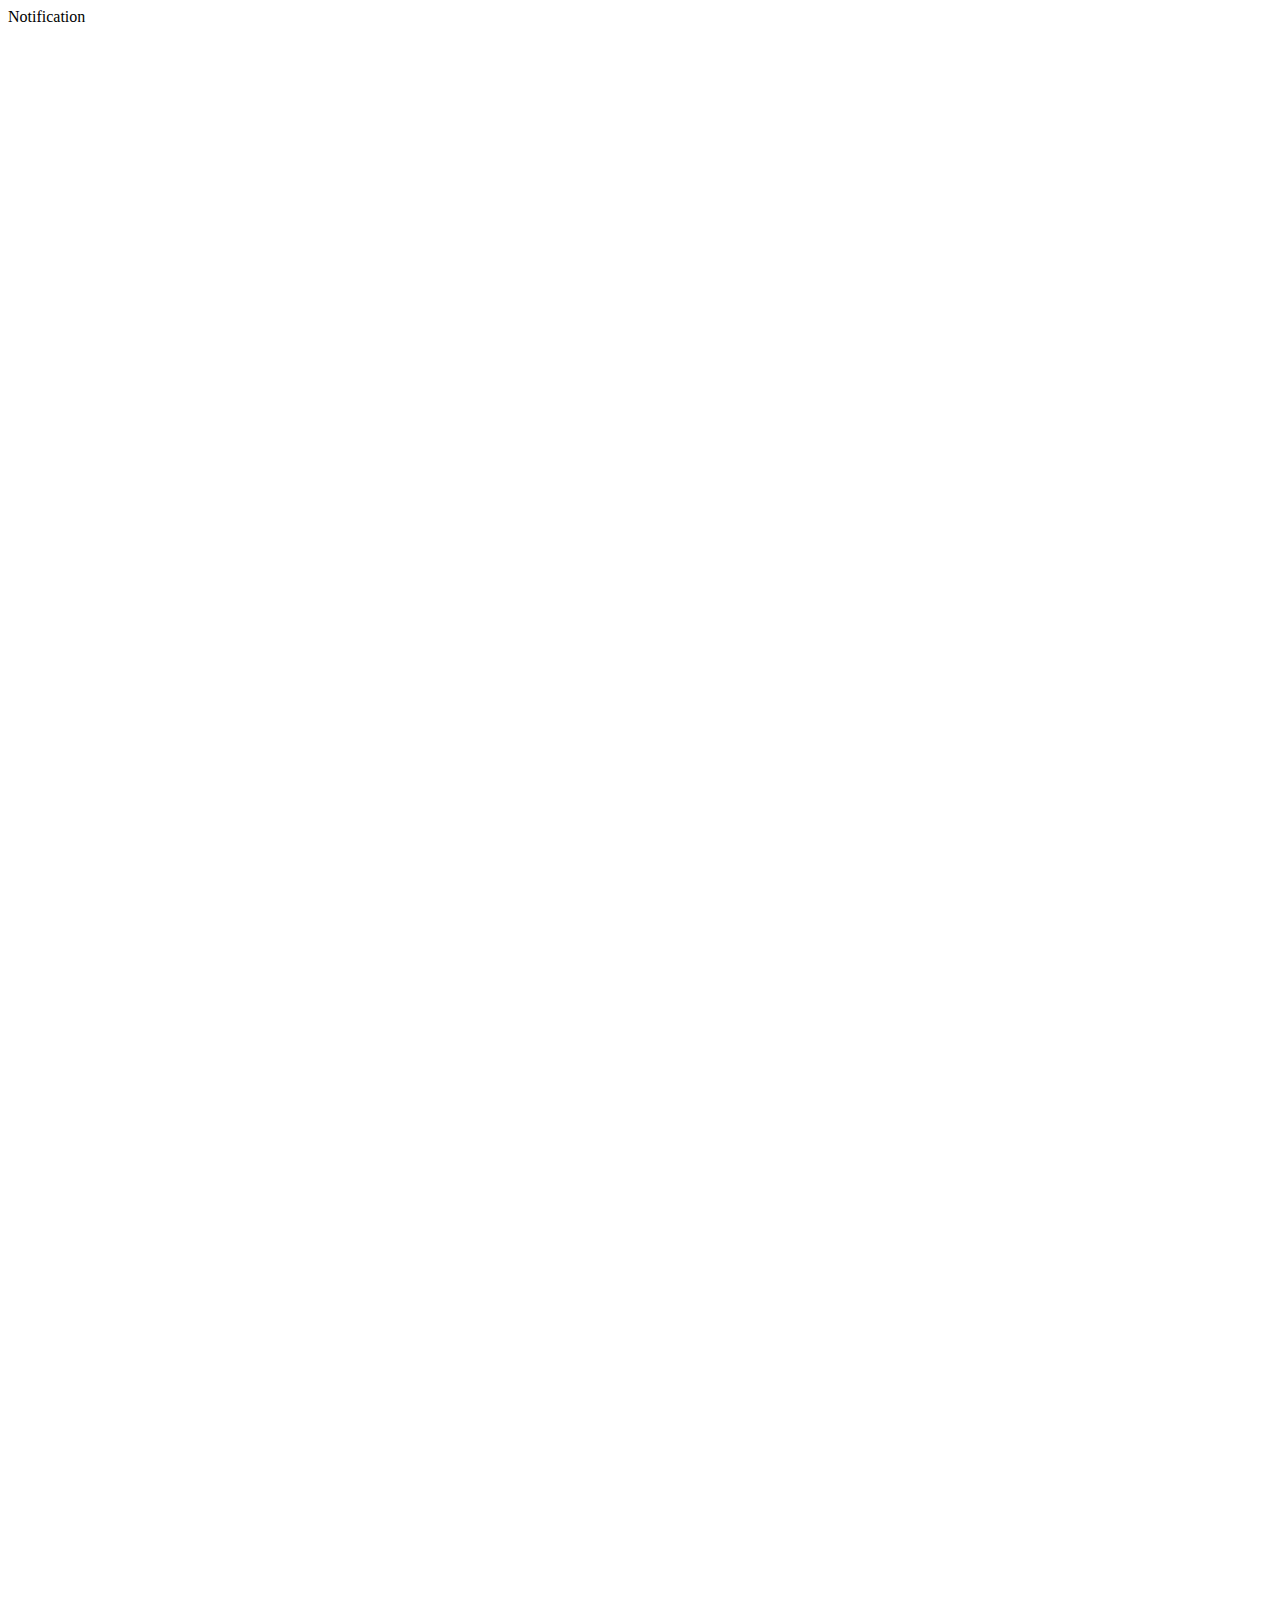
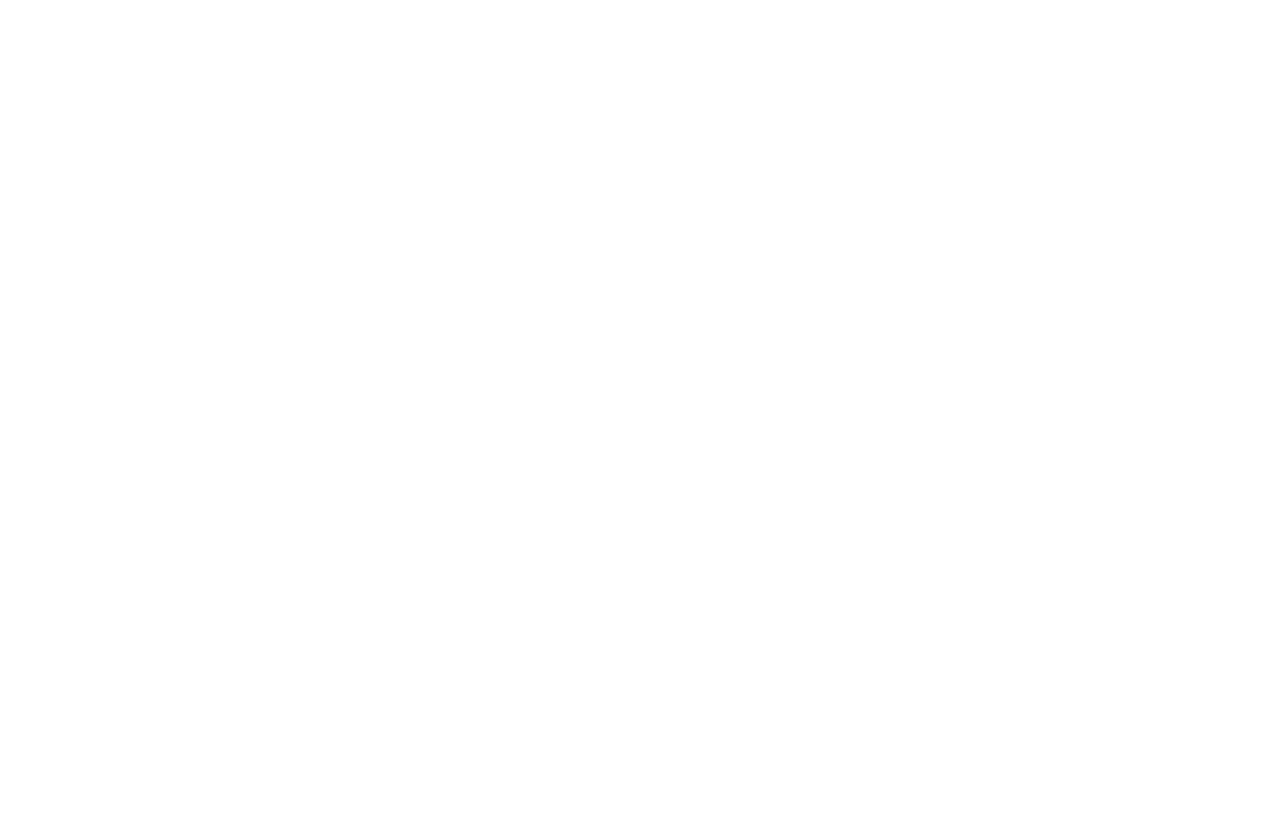
==== db_designer/designer/index.html @ 8e47c5b8 "db designer" ====
<!DOCTYPE html>
<html lang="en">
  <head>
    <meta charset="UTF-8" />
    <title>Free Database Designer | DbDesigner.net</title>
    <meta name="viewport" content="width=device-width, initial-scale=1" />
    <!--[if lt IE 9]>
      <script src="/excanvas.min.js"></script>
    <![endif]-->
    <link
      rel="stylesheet"
      media="all"
      href="/assets/application-e9fec36f521b3b43b0c3045812d538b9c01c3d5d8485e1156a10a582cd4b7b20.css"
    />
    <script src="/assets/application-181a946215f5f330ab46cecbc16bda0e34f288fcb97c2243bc5845d8669ec4f6.js"></script>
    <script src="/jscolor/jscolor.js" type="text/javascript"></script>
    <meta name="csrf-param" content="authenticity_token" />
    <meta
      name="csrf-token"
      content="V7YwMuIXa_shcpdO1RC423SpaJlfeubMPKpjNoc4yJ2PXSDCK7KtT7oyWp2l0jqjLcxQpFxGGE5gV1fCLWYD4g"
    />
    <script type="text/javascript">
      (function (i, s, o, g, r, a, m) {
        i["GoogleAnalyticsObject"] = r;
        (i[r] =
          i[r] ||
          function () {
            (i[r].q = i[r].q || []).push(arguments);
          }),
          (i[r].l = 1 * new Date());
        (a = s.createElement(o)), (m = s.getElementsByTagName(o)[0]);
        a.async = 1;
        a.src = g;
        m.parentNode.insertBefore(a, m);
      })(
        window,
        document,
        "script",
        "//www.google-analytics.com/analytics.js",
        "ga"
      );
      ga("create", "UA-131043143-1", "auto");
      ga("send", "pageview");
    </script>

    <link
      rel="apple-touch-icon-precomposed"
      sizes="57x57"
      href="https://app.dbdesigner.net/apple-touch-icon-57x57.png"
    />
    <link
      rel="apple-touch-icon-precomposed"
      sizes="114x114"
      href="https://app.dbdesigner.net/apple-touch-icon-114x114.png"
    />
    <link
      rel="apple-touch-icon-precomposed"
      sizes="72x72"
      href="https://app.dbdesigner.net/apple-touch-icon-72x72.png"
    />
    <link
      rel="apple-touch-icon-precomposed"
      sizes="144x144"
      href="https://app.dbdesigner.net/apple-touch-icon-144x144.png"
    />
    <link
      rel="apple-touch-icon-precomposed"
      sizes="60x60"
      href="https://app.dbdesigner.net/apple-touch-icon-60x60.png"
    />
    <link
      rel="apple-touch-icon-precomposed"
      sizes="120x120"
      href="https://app.dbdesigner.net/apple-touch-icon-120x120.png"
    />
    <link
      rel="apple-touch-icon-precomposed"
      sizes="76x76"
      href="https://app.dbdesigner.net/apple-touch-icon-76x76.png"
    />
    <link
      rel="apple-touch-icon-precomposed"
      sizes="152x152"
      href="https://app.dbdesigner.net/apple-touch-icon-152x152.png"
    />
    <link
      rel="icon"
      type="image/png"
      href="https://app.dbdesigner.net/favicon-196x196.png"
      sizes="196x196"
    />
    <link
      rel="icon"
      type="image/png"
      href="https://app.dbdesigner.net/favicon-96x96.png"
      sizes="96x96"
    />
    <link
      rel="icon"
      type="image/png"
      href="https://app.dbdesigner.net/favicon-32x32.png"
      sizes="32x32"
    />
    <link
      rel="icon"
      type="image/png"
      href="https://app.dbdesigner.net/favicon-16x16.png"
      sizes="16x16"
    />
    <link
      rel="icon"
      type="image/png"
      href="https://app.dbdesigner.net/favicon-128.png"
      sizes="128x128"
    />

    <script>
      //<![CDATA[
      window.gon = {};
      //]]>
    </script>
    <meta
      name="google-site-verification"
      content="WWzamkTEa52df2tfxAvoZFdiMwokuNqFT1XKfq_flhQ"
    />
  </head>
  <body>
    <div class="app-container">
      <div class="toolbar">
        <div class="notification">Notification</div>
      </div>
      <div class="canvas-container">
        <div class="init-loading"><i class="icon-spin1 animate-spin"></i></div>
        <canvas id="graph" class="canvas" width="3840" height="2400"></canvas>
        <div class="selection"></div>
      </div>
      <div class="resizer"></div>
      <div class="sidebar"></div>
      <div style="display: none">
        <img
          id="cache-image-bg"
          src="/assets/canvas-background-382ddae37df2afda79a647cf643277cc012d079c989b71853f3b9c6f2908c167.png"
        />
        <img
          id="cache-image-key"
          src="/assets/key-0f0ed284afcf94f728410e720ca9ac84107d90a676864c780b0a3ddd70d8e58b.png"
        />
        <img
          id="cache-image-key-ai"
          src="/assets/key_ai-24ad7604a9cd84fea26fb6d92893079145c7a266d772e7bed9f82814729f524e.png"
        />
        <img
          id="cache-image-fk"
          src="/assets/table_relationship-50286182fcbd7f9cd9dc4f2b496a9152552d43285cb97dcab3f88f08f16734b2.png"
        />
        <img
          id="cache-image-nn"
          src="/assets/notnull-a34e5e8bb4c0ac6157b22a1eb4c4cc75e05b55b62cf81e9814d87dab335aef7e.png"
        />
        <img
          id="cache-image-ai"
          src="/assets/ai-5ad4475567db2451cc26ce4e7f53c0bd7c07ba5593377ce938eefe47da2c93cc.png"
        />
        <img src="/dbdesigner_logo_bw.png" id="cache-image-bw-logo" />
      </div>
    </div>
    <script>
      window.userinfo = {
        login: true,
        username: "",
        name: "",
        email: "",
        avatar:
          "https://lh3.googleusercontent.com/a/AGNmyxZ_ifyku-tA8Hq5Lnem1vA-3BS_3ZXOchZfl9Pb=s96-c",
        a_type: "true",
        is_free: "true",
        tmpid: "",
      };
      window.renv = "production";
    </script>
  </body>
</html>
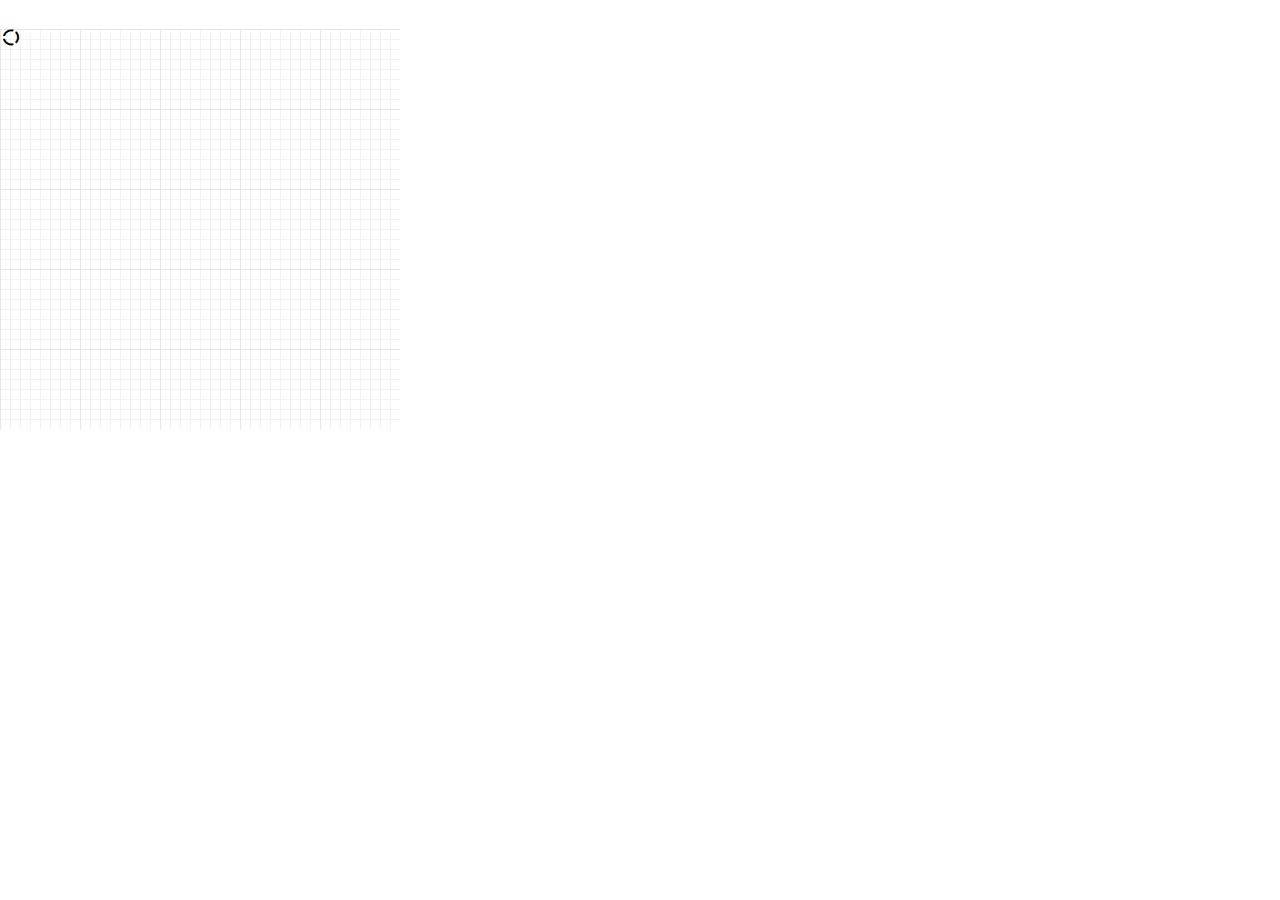
==== commit 5832ae7f: "url fix" ====
--- a/db_designer/designer/index.html
+++ b/db_designer/designer/index.html
@@ -5,15 +5,15 @@
     <title>Free Database Designer | DbDesigner.net</title>
     <meta name="viewport" content="width=device-width, initial-scale=1" />
     <!--[if lt IE 9]>
-      <script src="/excanvas.min.js"></script>
+      <script src="/db_designer/excanvas.min.js"></script>
     <![endif]-->
     <link
       rel="stylesheet"
       media="all"
-      href="/assets/application-e9fec36f521b3b43b0c3045812d538b9c01c3d5d8485e1156a10a582cd4b7b20.css"
+      href="/db_designer/assets/application-e9fec36f521b3b43b0c3045812d538b9c01c3d5d8485e1156a10a582cd4b7b20.css"
     />
-    <script src="/assets/application-181a946215f5f330ab46cecbc16bda0e34f288fcb97c2243bc5845d8669ec4f6.js"></script>
-    <script src="/jscolor/jscolor.js" type="text/javascript"></script>
+    <script src="/db_designer/assets/application-181a946215f5f330ab46cecbc16bda0e34f288fcb97c2243bc5845d8669ec4f6.js"></script>
+    <script src="/db_designer/jscolor/jscolor.js" type="text/javascript"></script>
     <meta name="csrf-param" content="authenticity_token" />
     <meta
       name="csrf-token"
@@ -139,29 +139,29 @@
       <div style="display: none">
         <img
           id="cache-image-bg"
-          src="/assets/canvas-background-382ddae37df2afda79a647cf643277cc012d079c989b71853f3b9c6f2908c167.png"
+          src="/db_designer/assets/canvas-background-382ddae37df2afda79a647cf643277cc012d079c989b71853f3b9c6f2908c167.png"
         />
         <img
           id="cache-image-key"
-          src="/assets/key-0f0ed284afcf94f728410e720ca9ac84107d90a676864c780b0a3ddd70d8e58b.png"
+          src="/db_designer/assets/key-0f0ed284afcf94f728410e720ca9ac84107d90a676864c780b0a3ddd70d8e58b.png"
         />
         <img
           id="cache-image-key-ai"
-          src="/assets/key_ai-24ad7604a9cd84fea26fb6d92893079145c7a266d772e7bed9f82814729f524e.png"
+          src="/db_designer/assets/key_ai-24ad7604a9cd84fea26fb6d92893079145c7a266d772e7bed9f82814729f524e.png"
         />
         <img
           id="cache-image-fk"
-          src="/assets/table_relationship-50286182fcbd7f9cd9dc4f2b496a9152552d43285cb97dcab3f88f08f16734b2.png"
+          src="/db_designer/assets/table_relationship-50286182fcbd7f9cd9dc4f2b496a9152552d43285cb97dcab3f88f08f16734b2.png"
         />
         <img
           id="cache-image-nn"
-          src="/assets/notnull-a34e5e8bb4c0ac6157b22a1eb4c4cc75e05b55b62cf81e9814d87dab335aef7e.png"
+          src="/db_designer/assets/notnull-a34e5e8bb4c0ac6157b22a1eb4c4cc75e05b55b62cf81e9814d87dab335aef7e.png"
         />
         <img
           id="cache-image-ai"
-          src="/assets/ai-5ad4475567db2451cc26ce4e7f53c0bd7c07ba5593377ce938eefe47da2c93cc.png"
+          src="/db_designer/assets/ai-5ad4475567db2451cc26ce4e7f53c0bd7c07ba5593377ce938eefe47da2c93cc.png"
         />
-        <img src="/dbdesigner_logo_bw.png" id="cache-image-bw-logo" />
+        <img src="/db_designer/dbdesigner_logo_bw.png" id="cache-image-bw-logo" />
       </div>
     </div>
     <script>
--- a/db_designer/assets/application-e9fec36f521b3b43b0c3045812d538b9c01c3d5d8485e1156a10a582cd4b7b20.css
+++ b/db_designer/assets/application-e9fec36f521b3b43b0c3045812d538b9c01c3d5d8485e1156a10a582cd4b7b20.css
@@ -0,0 +1,2863 @@
+body {
+  margin: 0px;
+  padding: 0px;
+  overflow: hidden;
+  position: relative;
+}
+div.app-container.css-filter-support.blur {
+  -webkit-filter: blur(1px);
+  -moz-filter: blur(1px);
+  -o-filter: blur(1px);
+  -ms-filter: blur(1px);
+  filter: blur(1px);
+}
+div.canvas-container {
+  position: absolute;
+  width: 400px;
+  height: 400px;
+  top: 29px;
+  overflow: scroll;
+}
+canvas#graph {
+  margin: 0px;
+  padding: 0px;
+  background-image: url(/db_designer/assets/canvas-background-382ddae37df2afda79a647cf643277cc012d079c989b71853f3b9c6f2908c167.png);
+}
+canvas#graph.hide-grid {
+  background-image: none;
+}
+#upgrade span {
+  color: #0a6ebd;
+}
+#upgrade span:hover {
+  color: white !important;
+}
+.hidden {
+  display: none;
+}
+input#short-link {
+  margin-left: 128px;
+  width: 60%;
+}
+table.entity-table.hide {
+  display: none;
+}
+table.entity-table .hide {
+  display: none;
+}
+#nprogress {
+  pointer-events: none;
+}
+#nprogress .bar {
+  background: #dd355e;
+  position: fixed;
+  z-index: 3061;
+  top: 0;
+  left: 0;
+  width: 100%;
+  height: 2px;
+}
+#nprogress .peg {
+  display: block;
+  position: absolute;
+  right: 0px;
+  width: 100px;
+  height: 100%;
+  box-shadow: 0 0 10px #dd355e, 0 0 5px #dd355e;
+  opacity: 1;
+  -webkit-transform: rotate(3deg) translate(0px, -4px);
+  -ms-transform: rotate(3deg) translate(0px, -4px);
+  transform: rotate(3deg) translate(0px, -4px);
+}
+#nprogress .spinner {
+  display: block;
+  position: fixed;
+  z-index: 3061;
+  top: 15px;
+  right: 15px;
+}
+#nprogress .spinner-icon {
+  width: 18px;
+  height: 18px;
+  box-sizing: border-box;
+  border: solid 2px transparent;
+  border-top-color: #dd355e;
+  border-left-color: #dd355e;
+  border-radius: 50%;
+  -webkit-animation: nprogress-spinner 400ms linear infinite;
+  animation: nprogress-spinner 400ms linear infinite;
+}
+.nprogress-custom-parent {
+  overflow: hidden;
+  position: relative;
+}
+.nprogress-custom-parent #nprogress .spinner,
+.nprogress-custom-parent #nprogress .bar {
+  position: absolute;
+}
+@-webkit-keyframes nprogress-spinner {
+  0% {
+    -webkit-transform: rotate(0deg);
+  }
+  100% {
+    -webkit-transform: rotate(360deg);
+  }
+}
+@keyframes nprogress-spinner {
+  0% {
+    transform: rotate(0deg);
+  }
+  100% {
+    transform: rotate(360deg);
+  }
+}
+.introjs-overlay {
+  position: absolute;
+  box-sizing: content-box;
+  z-index: 999999;
+  background-color: #000;
+  opacity: 0;
+  background: -moz-radial-gradient(
+    center,
+    ellipse farthest-corner,
+    rgba(0, 0, 0, 0.4) 0,
+    rgba(0, 0, 0, 0.9) 100%
+  );
+  background: -webkit-gradient(
+    radial,
+    center center,
+    0,
+    center center,
+    100%,
+    color-stop(0, rgba(0, 0, 0, 0.4)),
+    color-stop(100%, rgba(0, 0, 0, 0.9))
+  );
+  background: -webkit-radial-gradient(
+    center,
+    ellipse farthest-corner,
+    rgba(0, 0, 0, 0.4) 0,
+    rgba(0, 0, 0, 0.9) 100%
+  );
+  background: -o-radial-gradient(
+    center,
+    ellipse farthest-corner,
+    rgba(0, 0, 0, 0.4) 0,
+    rgba(0, 0, 0, 0.9) 100%
+  );
+  background: -ms-radial-gradient(
+    center,
+    ellipse farthest-corner,
+    rgba(0, 0, 0, 0.4) 0,
+    rgba(0, 0, 0, 0.9) 100%
+  );
+  background: radial-gradient(
+    center,
+    ellipse farthest-corner,
+    rgba(0, 0, 0, 0.4) 0,
+    rgba(0, 0, 0, 0.9) 100%
+  );
+  -webkit-transition: all 0.3s ease-out;
+  -moz-transition: all 0.3s ease-out;
+  -ms-transition: all 0.3s ease-out;
+  -o-transition: all 0.3s ease-out;
+  transition: all 0.3s ease-out;
+}
+.introjs-fixParent {
+  z-index: auto !important;
+  opacity: 1 !important;
+  -webkit-transform: none !important;
+  -moz-transform: none !important;
+  -ms-transform: none !important;
+  -o-transform: none !important;
+  transform: none !important;
+}
+.introjs-showElement,
+tr.introjs-showElement > td,
+tr.introjs-showElement > th {
+  z-index: 9999999 !important;
+}
+.introjs-disableInteraction {
+  z-index: 99999999 !important;
+  position: absolute;
+  background-color: #fff;
+  opacity: 0;
+}
+.introjs-relativePosition,
+tr.introjs-showElement > td,
+tr.introjs-showElement > th {
+  position: relative;
+}
+.introjs-helperLayer {
+  box-sizing: content-box;
+  position: absolute;
+  z-index: 9999998;
+  background-color: #fff;
+  background-color: rgba(255, 255, 255, 0.9);
+  border: 1px solid #777;
+  border: 1px solid rgba(0, 0, 0, 0.5);
+  border-radius: 4px;
+  box-shadow: 0 2px 15px rgba(0, 0, 0, 0.4);
+  -webkit-transition: all 0.3s ease-out;
+  -moz-transition: all 0.3s ease-out;
+  -ms-transition: all 0.3s ease-out;
+  -o-transition: all 0.3s ease-out;
+  transition: all 0.3s ease-out;
+}
+.introjs-tooltipReferenceLayer {
+  box-sizing: content-box;
+  position: absolute;
+  visibility: hidden;
+  z-index: 100000000;
+  background-color: transparent;
+  -webkit-transition: all 0.3s ease-out;
+  -moz-transition: all 0.3s ease-out;
+  -ms-transition: all 0.3s ease-out;
+  -o-transition: all 0.3s ease-out;
+  transition: all 0.3s ease-out;
+}
+.introjs-helperLayer *,
+.introjs-helperLayer :after,
+.introjs-helperLayer :before {
+  -webkit-box-sizing: content-box;
+  -moz-box-sizing: content-box;
+  -ms-box-sizing: content-box;
+  -o-box-sizing: content-box;
+  box-sizing: content-box;
+}
+.introjs-helperNumberLayer {
+  box-sizing: content-box;
+  position: absolute;
+  visibility: visible;
+  top: -16px;
+  left: -16px;
+  z-index: 9999999999 !important;
+  padding: 2px;
+  font-family: Arial, verdana, tahoma;
+  font-size: 13px;
+  font-weight: 700;
+  color: #fff;
+  text-align: center;
+  text-shadow: 1px 1px 1px rgba(0, 0, 0, 0.3);
+  background: #ff3019;
+  background: -webkit-linear-gradient(top, #ff3019 0, #cf0404 100%);
+  background: -webkit-gradient(
+    linear,
+    left top,
+    left bottom,
+    color-stop(0, #ff3019),
+    color-stop(100%, #cf0404)
+  );
+  background: -moz-linear-gradient(top, #ff3019 0, #cf0404 100%);
+  background: -ms-linear-gradient(top, #ff3019 0, #cf0404 100%);
+  background: -o-linear-gradient(top, #ff3019 0, #cf0404 100%);
+  background: linear-gradient(to bottom, #ff3019 0, #cf0404 100%);
+  width: 20px;
+  height: 20px;
+  line-height: 20px;
+  border: 3px solid #fff;
+  border-radius: 50%;
+  box-shadow: 0 2px 5px rgba(0, 0, 0, 0.4);
+}
+.introjs-arrow {
+  border: 5px solid transparent;
+  content: "";
+  position: absolute;
+}
+.introjs-arrow.top {
+  top: -10px;
+  border-bottom-color: #fff;
+}
+.introjs-arrow.top-right {
+  top: -10px;
+  right: 10px;
+  border-bottom-color: #fff;
+}
+.introjs-arrow.top-middle {
+  top: -10px;
+  left: 50%;
+  margin-left: -5px;
+  border-bottom-color: #fff;
+}
+.introjs-arrow.right {
+  right: -10px;
+  top: 10px;
+  border-left-color: #fff;
+}
+.introjs-arrow.right-bottom {
+  bottom: 10px;
+  right: -10px;
+  border-left-color: #fff;
+}
+.introjs-arrow.bottom {
+  bottom: -10px;
+  border-top-color: #fff;
+}
+.introjs-arrow.bottom-right {
+  bottom: -10px;
+  right: 10px;
+  border-top-color: #fff;
+}
+.introjs-arrow.bottom-middle {
+  bottom: -10px;
+  left: 50%;
+  margin-left: -5px;
+  border-top-color: #fff;
+}
+.introjs-arrow.left {
+  left: -10px;
+  top: 10px;
+  border-right-color: #fff;
+}
+.introjs-arrow.left-bottom {
+  left: -10px;
+  bottom: 10px;
+  border-right-color: #fff;
+}
+.introjs-tooltip {
+  box-sizing: content-box;
+  position: absolute;
+  visibility: visible;
+  padding: 10px;
+  background-color: #fff;
+  min-width: 200px;
+  max-width: 300px;
+  border-radius: 3px;
+  box-shadow: 0 1px 10px rgba(0, 0, 0, 0.4);
+  -webkit-transition: opacity 0.1s ease-out;
+  -moz-transition: opacity 0.1s ease-out;
+  -ms-transition: opacity 0.1s ease-out;
+  -o-transition: opacity 0.1s ease-out;
+  transition: opacity 0.1s ease-out;
+}
+.introjs-tooltipbuttons {
+  text-align: right;
+  white-space: nowrap;
+}
+.introjs-button {
+  box-sizing: content-box;
+  position: relative;
+  overflow: visible;
+  display: inline-block;
+  padding: 0.3em 0.8em;
+  border: 1px solid #d4d4d4;
+  margin: 0;
+  text-decoration: none;
+  text-shadow: 1px 1px 0 #fff;
+  font: 11px / normal sans-serif;
+  color: #333;
+  white-space: nowrap;
+  cursor: pointer;
+  outline: 0;
+  background-color: #ececec;
+  background-image: -webkit-gradient(
+    linear,
+    0 0,
+    0 100%,
+    from(#f4f4f4),
+    to(#ececec)
+  );
+  background-image: -moz-linear-gradient(#f4f4f4, #ececec);
+  background-image: -o-linear-gradient(#f4f4f4, #ececec);
+  background-image: linear-gradient(#f4f4f4, #ececec);
+  -webkit-background-clip: padding;
+  -moz-background-clip: padding;
+  -o-background-clip: padding-box;
+  -webkit-border-radius: 0.2em;
+  -moz-border-radius: 0.2em;
+  border-radius: 0.2em;
+  zoom: 1;
+  margin-top: 10px;
+}
+.introjs-button:hover {
+  border-color: #bcbcbc;
+  text-decoration: none;
+  box-shadow: 0 1px 1px #e3e3e3;
+}
+.introjs-button:active,
+.introjs-button:focus {
+  background-image: -webkit-gradient(
+    linear,
+    0 0,
+    0 100%,
+    from(#ececec),
+    to(#f4f4f4)
+  );
+  background-image: -moz-linear-gradient(#ececec, #f4f4f4);
+  background-image: -o-linear-gradient(#ececec, #f4f4f4);
+  background-image: linear-gradient(#ececec, #f4f4f4);
+}
+.introjs-button::-moz-focus-inner {
+  padding: 0;
+  border: 0;
+}
+.introjs-skipbutton {
+  box-sizing: content-box;
+  margin-right: 5px;
+  color: #7a7a7a;
+}
+.introjs-prevbutton {
+  -webkit-border-radius: 0.2em 0 0 0.2em;
+  -moz-border-radius: 0.2em 0 0 0.2em;
+  border-radius: 0.2em 0 0 0.2em;
+  border-right: none;
+}
+.introjs-prevbutton.introjs-fullbutton {
+  border: 1px solid #d4d4d4;
+  -webkit-border-radius: 0.2em;
+  -moz-border-radius: 0.2em;
+  border-radius: 0.2em;
+}
+.introjs-nextbutton {
+  -webkit-border-radius: 0 0.2em 0.2em 0;
+  -moz-border-radius: 0 0.2em 0.2em 0;
+  border-radius: 0 0.2em 0.2em 0;
+}
+.introjs-nextbutton.introjs-fullbutton {
+  -webkit-border-radius: 0.2em;
+  -moz-border-radius: 0.2em;
+  border-radius: 0.2em;
+}
+.introjs-disabled,
+.introjs-disabled:focus,
+.introjs-disabled:hover {
+  color: #9a9a9a;
+  border-color: #d4d4d4;
+  box-shadow: none;
+  cursor: default;
+  background-color: #f4f4f4;
+  background-image: none;
+  text-decoration: none;
+}
+.introjs-hidden {
+  display: none;
+}
+.introjs-bullets {
+  text-align: center;
+}
+.introjs-bullets ul {
+  box-sizing: content-box;
+  clear: both;
+  margin: 15px auto 0;
+  padding: 0;
+  display: inline-block;
+}
+.introjs-bullets ul li {
+  box-sizing: content-box;
+  list-style: none;
+  float: left;
+  margin: 0 2px;
+}
+.introjs-bullets ul li a {
+  box-sizing: content-box;
+  display: block;
+  width: 6px;
+  height: 6px;
+  background: #ccc;
+  border-radius: 10px;
+  -moz-border-radius: 10px;
+  -webkit-border-radius: 10px;
+  text-decoration: none;
+  cursor: pointer;
+}
+.introjs-bullets ul li a:hover {
+  background: #999;
+}
+.introjs-bullets ul li a.active {
+  background: #999;
+}
+.introjs-progress {
+  box-sizing: content-box;
+  overflow: hidden;
+  height: 10px;
+  margin: 10px 0 5px 0;
+  border-radius: 4px;
+  background-color: #ecf0f1;
+}
+.introjs-progressbar {
+  box-sizing: content-box;
+  float: left;
+  width: 0%;
+  height: 100%;
+  font-size: 10px;
+  line-height: 10px;
+  text-align: center;
+  background-color: #08c;
+}
+.introjsFloatingElement {
+  position: absolute;
+  height: 0;
+  width: 0;
+  left: 50%;
+  top: 50%;
+}
+.introjs-fixedTooltip {
+  position: fixed;
+}
+.introjs-hint {
+  box-sizing: content-box;
+  position: absolute;
+  background: 0 0;
+  width: 20px;
+  height: 15px;
+  cursor: pointer;
+}
+.introjs-hint:focus {
+  border: 0;
+  outline: 0;
+}
+.introjs-hidehint {
+  display: none;
+}
+.introjs-fixedhint {
+  position: fixed;
+}
+.introjs-hint:hover > .introjs-hint-pulse {
+  border: 5px solid rgba(60, 60, 60, 0.57);
+}
+.introjs-hint-pulse {
+  box-sizing: content-box;
+  width: 10px;
+  height: 10px;
+  border: 5px solid rgba(60, 60, 60, 0.27);
+  -webkit-border-radius: 30px;
+  -moz-border-radius: 30px;
+  border-radius: 30px;
+  background-color: rgba(136, 136, 136, 0.24);
+  z-index: 10;
+  position: absolute;
+  -webkit-transition: all 0.2s ease-out;
+  -moz-transition: all 0.2s ease-out;
+  -ms-transition: all 0.2s ease-out;
+  -o-transition: all 0.2s ease-out;
+  transition: all 0.2s ease-out;
+}
+.introjs-hint-no-anim .introjs-hint-dot {
+  -webkit-animation: none;
+  -moz-animation: none;
+  animation: none;
+}
+.introjs-hint-dot {
+  box-sizing: content-box;
+  border: 10px solid rgba(146, 146, 146, 0.36);
+  background: 0 0;
+  -webkit-border-radius: 60px;
+  -moz-border-radius: 60px;
+  border-radius: 60px;
+  height: 50px;
+  width: 50px;
+  -webkit-animation: introjspulse 3s ease-out;
+  -moz-animation: introjspulse 3s ease-out;
+  animation: introjspulse 3s ease-out;
+  -webkit-animation-iteration-count: infinite;
+  -moz-animation-iteration-count: infinite;
+  animation-iteration-count: infinite;
+  position: absolute;
+  top: -25px;
+  left: -25px;
+  z-index: 1;
+  opacity: 0;
+}
+@-webkit-keyframes introjspulse {
+  0% {
+    -webkit-transform: scale(0);
+    opacity: 0;
+  }
+  25% {
+    -webkit-transform: scale(0);
+    opacity: 0.1;
+  }
+  50% {
+    -webkit-transform: scale(0.1);
+    opacity: 0.3;
+  }
+  75% {
+    -webkit-transform: scale(0.5);
+    opacity: 0.5;
+  }
+  100% {
+    -webkit-transform: scale(1);
+    opacity: 0;
+  }
+}
+@-moz-keyframes introjspulse {
+  0% {
+    -moz-transform: scale(0);
+    opacity: 0;
+  }
+  25% {
+    -moz-transform: scale(0);
+    opacity: 0.1;
+  }
+  50% {
+    -moz-transform: scale(0.1);
+    opacity: 0.3;
+  }
+  75% {
+    -moz-transform: scale(0.5);
+    opacity: 0.5;
+  }
+  100% {
+    -moz-transform: scale(1);
+    opacity: 0;
+  }
+}
+@keyframes introjspulse {
+  0% {
+    transform: scale(0);
+    opacity: 0;
+  }
+  25% {
+    transform: scale(0);
+    opacity: 0.1;
+  }
+  50% {
+    transform: scale(0.1);
+    opacity: 0.3;
+  }
+  75% {
+    transform: scale(0.5);
+    opacity: 0.5;
+  }
+  100% {
+    transform: scale(1);
+    opacity: 0;
+  }
+}
+.toast-title {
+  font-weight: 700;
+}
+.toast-message {
+  -ms-word-wrap: break-word;
+  word-wrap: break-word;
+}
+.toast-message a,
+.toast-message label {
+  color: #fff;
+}
+.toast-message a:hover {
+  color: #ccc;
+  text-decoration: none;
+}
+.toast-close-button {
+  position: relative;
+  right: -0.3em;
+  top: -0.3em;
+  float: right;
+  font-size: 20px;
+  font-weight: 700;
+  color: #fff;
+  -webkit-text-shadow: 0 1px 0 #fff;
+  text-shadow: 0 1px 0 #fff;
+  opacity: 0.8;
+  -ms-filter: progid:DXImageTransform.Microsoft.Alpha(Opacity=80);
+  filter: alpha(opacity=80);
+  line-height: 1;
+}
+.toast-close-button:focus,
+.toast-close-button:hover {
+  color: #000;
+  text-decoration: none;
+  cursor: pointer;
+  opacity: 0.4;
+  -ms-filter: progid:DXImageTransform.Microsoft.Alpha(Opacity=40);
+  filter: alpha(opacity=40);
+}
+.rtl .toast-close-button {
+  left: -0.3em;
+  float: left;
+  right: 0.3em;
+}
+button.toast-close-button {
+  padding: 0;
+  cursor: pointer;
+  background: 0 0;
+  border: 0;
+  -webkit-appearance: none;
+}
+.toast-top-center {
+  top: 0;
+  right: 0;
+  width: 100%;
+}
+.toast-bottom-center {
+  bottom: 0;
+  right: 0;
+  width: 100%;
+}
+.toast-top-full-width {
+  top: 0;
+  right: 0;
+  width: 100%;
+}
+.toast-bottom-full-width {
+  bottom: 0;
+  right: 0;
+  width: 100%;
+}
+.toast-top-left {
+  top: 12px;
+  left: 12px;
+}
+.toast-top-right {
+  top: 12px;
+  right: 12px;
+}
+.toast-bottom-right {
+  right: 12px;
+  bottom: 12px;
+}
+.toast-bottom-left {
+  bottom: 12px;
+  left: 12px;
+}
+#toast-container {
+  position: fixed;
+  z-index: 999999;
+  pointer-events: none;
+}
+#toast-container * {
+  -moz-box-sizing: border-box;
+  -webkit-box-sizing: border-box;
+  box-sizing: border-box;
+}
+#toast-container > div {
+  position: relative;
+  pointer-events: auto;
+  overflow: hidden;
+  margin: 0 0 6px;
+  padding: 15px 15px 15px 50px;
+  width: 300px;
+  -moz-border-radius: 3px;
+  -webkit-border-radius: 3px;
+  border-radius: 3px;
+  background-position: 15px center;
+  background-repeat: no-repeat;
+  -moz-box-shadow: 0 0 12px #999;
+  -webkit-box-shadow: 0 0 12px #999;
+  box-shadow: 0 0 12px #999;
+  color: #fff;
+  opacity: 0.8;
+  -ms-filter: progid:DXImageTransform.Microsoft.Alpha(Opacity=80);
+  filter: alpha(opacity=80);
+}
+#toast-container > div.rtl {
+  direction: rtl;
+  padding: 15px 50px 15px 15px;
+  background-position: right 15px center;
+}
+#toast-container > div:hover {
+  -moz-box-shadow: 0 0 12px #000;
+  -webkit-box-shadow: 0 0 12px #000;
+  box-shadow: 0 0 12px #000;
+  opacity: 1;
+  -ms-filter: progid:DXImageTransform.Microsoft.Alpha(Opacity=100);
+  filter: alpha(opacity=100);
+  cursor: pointer;
+}
+#toast-container > .toast-info {
+  background-image: url([data-uri]) !important;
+}
+#toast-container > .toast-error {
+  background-image: url([data-uri]) !important;
+}
+#toast-container > .toast-success {
+  background-image: url([data-uri]) !important;
+}
+#toast-container > .toast-warning {
+  background-image: url([data-uri]) !important;
+}
+#toast-container.toast-bottom-center > div,
+#toast-container.toast-top-center > div {
+  width: 300px;
+  margin-left: auto;
+  margin-right: auto;
+}
+#toast-container.toast-bottom-full-width > div,
+#toast-container.toast-top-full-width > div {
+  width: 96%;
+  margin-left: auto;
+  margin-right: auto;
+}
+.toast {
+  background-color: #030303;
+}
+.toast-success {
+  background-color: #51a351;
+}
+.toast-error {
+  background-color: #bd362f;
+}
+.toast-info {
+  background-color: #2f96b4;
+}
+.toast-warning {
+  background-color: #f89406;
+}
+.toast-progress {
+  position: absolute;
+  left: 0;
+  bottom: 0;
+  height: 4px;
+  background-color: #000;
+  opacity: 0.4;
+  -ms-filter: progid:DXImageTransform.Microsoft.Alpha(Opacity=40);
+  filter: alpha(opacity=40);
+}
+@media all and (max-width: 240px) {
+  #toast-container > div {
+    padding: 8px 8px 8px 50px;
+    width: 11em;
+  }
+  #toast-container > div.rtl {
+    padding: 8px 50px 8px 8px;
+  }
+  #toast-container .toast-close-button {
+    right: -0.2em;
+    top: -0.2em;
+  }
+  #toast-container .rtl .toast-close-button {
+    left: -0.2em;
+    right: 0.2em;
+  }
+}
+@media all and (min-width: 241px) and (max-width: 480px) {
+  #toast-container > div {
+    padding: 8px 8px 8px 50px;
+    width: 18em;
+  }
+  #toast-container > div.rtl {
+    padding: 8px 50px 8px 8px;
+  }
+  #toast-container .toast-close-button {
+    right: -0.2em;
+    top: -0.2em;
+  }
+  #toast-container .rtl .toast-close-button {
+    left: -0.2em;
+    right: 0.2em;
+  }
+}
+@media all and (min-width: 481px) and (max-width: 768px) {
+  #toast-container > div {
+    padding: 15px 15px 15px 50px;
+    width: 25em;
+  }
+  #toast-container > div.rtl {
+    padding: 15px 50px 15px 15px;
+  }
+}
+a.action,
+span.action {
+  color: #336699;
+  text-decoration: underline;
+  cursor: pointer;
+}
+a.action.danger,
+span.action.danger {
+  color: #d00;
+}
+a.action:focus,
+span.action:focus {
+  border-bottom: 1px dotted #000;
+}
+.btn {
+  cursor: default;
+}
+.btn:focus {
+  outline: 1px dotted #336699;
+}
+.btn.primary {
+  background-color: #e67e22;
+  color: #fff;
+  border-color: #bbbbbb;
+}
+.btn.primary:hover {
+  background-color: #e98b39;
+  color: white;
+}
+.btn.btn-danger {
+  background-color: #ab3449;
+  color: #fff;
+  border-color: #bbbbbb;
+}
+.btn.btn-danger:hover {
+  background-color: #bf3a51;
+  color: white;
+}
+input {
+  outline: none;
+}
+input[type="text"],
+input[type="password"],
+textarea {
+  border: 1px solid #aaa;
+}
+input[type="text"]:focus,
+input[type="password"]:focus,
+textarea:focus {
+  border: 1px solid #555555;
+}
+input[type="checkbox"]:focus + span {
+  text-decoration: underline;
+}
+input.color {
+  border: 1px solid #000000;
+}
+textarea {
+  resize: none;
+  outline: none;
+}
+select {
+  border: 1px solid #999999;
+  border-radius: none;
+}
+a.btn,
+span.btn,
+button.btn {
+  height: 24px;
+  display: inline-block;
+  line-height: 20px;
+  border: 1px solid #999999;
+  color: #333333;
+  cursor: pointer;
+  background-color: #c0c0c0;
+  vertical-align: middle;
+  font-family: sans-serif;
+  font-size: 12px;
+  border-radius: 2px;
+  outline: none;
+  box-sizing: border-box;
+  padding: 2px 6px 3px;
+  -webkit-transition: background-color 0.2s ease-out;
+  -moz-transition: background-color 0.2s ease-out;
+  -o-transition: background-color 0.2s ease-out;
+  transition: background-color 0.2s ease-out;
+}
+a.btn:hover,
+span.btn:hover,
+button.btn:hover {
+  background-color: #cdcdcd;
+  color: #404040;
+}
+a.btn:active,
+span.btn:active,
+button.btn:active {
+  background-color: #f3f3f3;
+  color: #666666;
+}
+a.btn[disabled],
+span.btn[disabled],
+button.btn[disabled] {
+  background-color: #aaa;
+  transition: none;
+  cursor: wait;
+}
+a.btn:visited,
+span.btn:visited,
+button.btn:visited {
+  text-decoration: none;
+}
+button.tdbtn {
+  height: 24px;
+  line-height: 20px;
+  border: 1px solid #999;
+  color: #333333;
+  cursor: pointer;
+  background-color: #c0c0c0;
+  vertical-align: middle;
+  font-family: sans-serif;
+  font-size: 12px;
+  border-radius: 2px;
+  text-shadow: 0px 1px #e2e2e2;
+  -webkit-transition: background-color 0.2s ease-out;
+  -moz-transition: background-color 0.2s ease-out;
+  -o-transition: background-color 0.2s ease-out;
+  transition: background-color 0.2s ease-out;
+}
+button.tdbtn[disabled="disabled"] {
+  cursor: not-allowed;
+  background-color: #a7a7a7;
+  text-shadow: none;
+}
+button.tdbtn[disabled="disabled"]:hover,
+button.tdbtn[disabled="disabled"]:active {
+  background-color: #a7a7a7;
+}
+button.tdbtn:hover {
+  background-color: #dadada;
+  color: #4d4d4d;
+}
+button.tdbtn:active {
+  background-color: #f3f3f3;
+  color: #666666;
+}
+button.tdbtn:disabled:hover {
+  background-color: #c0c0c0;
+}
+ul.color-palette {
+  list-style-type: none;
+  padding-left: 10px;
+}
+ul.color-palette span.table-color {
+  display: inline-block;
+  box-sizing: border-box;
+  width: 16px;
+  height: 16px;
+  vertical-align: text-bottom;
+  cursor: pointer;
+}
+ul.color-palette span.table-color.selected {
+  border: 2px solid #444;
+}
+ul.color-palette span.table-color.table-color-red {
+  background-color: #cc3333;
+}
+ul.color-palette span.table-color.table-color-blue {
+  background-color: #1586d6;
+}
+ul.color-palette span.table-color.table-color-green {
+  background-color: #008000;
+}
+ul.color-palette span.table-color.table-color-orange {
+  background-color: #ff8000;
+}
+ul.color-palette span.table-color.table-color-purple {
+  background-color: #7f007f;
+}
+ul.color-palette span.table-color.table-color-maroon {
+  background-color: #800040;
+}
+ul.color-palette span.table-color.table-color-ocean {
+  background-color: #004080;
+}
+ul.color-palette span.table-color.table-color-teal {
+  background-color: #008080;
+}
+ul.color-palette span.table-color.table-color-asparagus {
+  background-color: #808000;
+}
+ul.color-palette span.table-color.table-color-strawberry {
+  background-color: #ff0080;
+}
+ul.color-palette span.table-color.table-color-iron {
+  background-color: #505050;
+}
+ul.color-palette span.table-color.table-color-reset {
+  background-color: white;
+}
+ul.color-palette div.color-lines {
+  line-height: 1em;
+}
+ul.color-palette div.color-lines.top-row {
+  padding-top: 6px;
+  padding-bottom: 4px;
+}
+ul.color-palette div.color-lines.bottom-row {
+  padding-top: 4px;
+  padding-bottom: 6px;
+}
+div.bg {
+  display: none;
+  position: fixed;
+  top: 0px;
+  left: 0px;
+  width: 7680px;
+  height: 4800px;
+  overflow: hidden;
+  z-index: 4000;
+  background: #333;
+  background: -moz-radial-gradient(
+    center,
+    ellipse cover,
+    #e0e0e0 0%,
+    #000 100%
+  );
+  background: -webkit-gradient(
+    radial,
+    center center,
+    0px,
+    center center,
+    100%,
+    color-stop(0%, #e0e0e0),
+    color-stop(100%, #000)
+  );
+  background: -webkit-radial-gradient(
+    center,
+    ellipse cover,
+    #e0e0e0 0%,
+    #000 100%
+  );
+  background: -o-radial-gradient(center, ellipse cover, #e0e0e0 0%, #000 100%);
+  background: -ms-radial-gradient(center, ellipse cover, #e0e0e0 0%, #000 100%);
+  background: radial-gradient(ellipse at center, #e0e0e0 0%, #000 100%);
+}
+div.dialog {
+  height: 200px;
+  background-color: #ddd;
+  border: 10px solid #ccc;
+  padding-top: 23px;
+  position: fixed;
+  -webkit-box-shadow: 0 0 10px rgba(0, 0, 0, 0.3);
+  -moz-box-shadow: 0 0 10px rgba(0, 0, 0, 0.3);
+  box-shadow: 0 0 10px rgba(0, 0, 0, 0.3);
+  z-index: 4010;
+}
+div.dialog div.topbar {
+  position: absolute;
+  background-color: #ccc;
+  left: 0px;
+  top: 0px;
+  height: 23px;
+  font-family: "source_sans_prosemibold", sans-serif;
+  font-size: 14px;
+  line-height: 14px;
+  color: #444;
+  text-align: left;
+  width: 100%;
+  -webkit-touch-callout: none;
+  -webkit-user-select: none;
+  -khtml-user-select: none;
+  -moz-user-select: none;
+  -ms-user-select: none;
+  user-select: none;
+  cursor: default;
+}
+div.dialog div.topbar div.buttons {
+  position: absolute;
+  font-size: 14px;
+  color: #666;
+  right: 0px;
+  top: 0px;
+}
+div.dialog div.topbar div.buttons span {
+  cursor: pointer;
+}
+div.dialog div.topbar div.buttons span:hover {
+  color: #333;
+}
+div.dialog div.contents {
+  background-color: #fff;
+  padding: 10px;
+  overflow: hidden;
+  font-family: "source_sans_proregular", sans-serif;
+  position: relative;
+  overflow-y: auto;
+}
+div.dialog div.contents.vertical-scroll {
+  overflow-y: scroll;
+}
+div.dialog div.contents div.loading {
+  height: 20px;
+  width: 20px;
+  margin: auto;
+  position: absolute;
+  top: 0;
+  left: 0;
+  bottom: 0;
+  right: 0;
+}
+div.dialog div.contents h3 {
+  font-family: "source_sans_prosemibold", sans-serif;
+  font-size: 16px;
+  margin-top: 0px;
+  margin-bottom: 0px;
+}
+div.dialog div.contents a {
+  color: #336699;
+}
+div.dialog div.contents a.btn {
+  color: #313131;
+}
+div.dialog div.bottombar {
+  position: absolute;
+  left: 0px;
+  bottom: 0px;
+  height: 40px;
+  text-align: right;
+  border-top: 1px solid #ccc;
+}
+div.dialog div.bottombar div.left,
+div.dialog div.bottombar div.right {
+  height: 30px;
+  line-height: 30px;
+}
+div.dialog div.bottombar div.left {
+  position: absolute;
+  top: 5px;
+  left: 10px;
+}
+div.dialog div.bottombar div.right {
+  position: absolute;
+  top: 5px;
+  right: 10px;
+}
+div.dialog textarea#message {
+  width: 200px;
+}
+div.dialog .help-content {
+  line-height: 1.4em;
+}
+div.dialog .help-content span.code {
+  white-space: nowrap;
+  background-color: #dddddd;
+  padding: 2px;
+  font-family: monospace;
+  cursor: default;
+  font-size: 12px;
+  -webkit-touch-callout: none;
+  -webkit-user-select: none;
+  -khtml-user-select: none;
+  -moz-user-select: none;
+  -ms-user-select: none;
+  user-select: none;
+}
+div.dialog.shortcuts {
+  font-family: "source_sans_proregular", sans-serif;
+  font-size: 14px;
+}
+div.dialog.shortcuts table {
+  margin-bottom: 14px;
+}
+div.dialog.shortcuts th {
+  font-family: "source_sans_prosemibold", sans-serif;
+  white-space: nowrap;
+  text-align: left;
+}
+div.dialog.shortcuts th.filler-th {
+  width: 80px;
+}
+div.dialog.shortcuts td.shortcut {
+  white-space: nowrap;
+  vertical-align: top;
+  padding: 6px;
+  text-align: right;
+  font-family: "source_sans_prosemibold", sans-serif;
+  font-size: 12px;
+}
+div.dialog.shortcuts td.shortcut span {
+  background-color: #5f5f5f;
+  color: #fff;
+  padding: 4px;
+  line-height: 2em;
+  border-radius: 4px;
+  cursor: default;
+  font-size: 10px;
+  -webkit-touch-callout: none;
+  -webkit-user-select: none;
+  -khtml-user-select: none;
+  -moz-user-select: none;
+  -ms-user-select: none;
+  user-select: none;
+}
+div.dialog div.alert,
+div.dialog div.notice {
+  display: none;
+  font-family: "source_sans_proregular", sans-serif;
+  font-weight: 400;
+  font-size: 13px;
+  padding: 4px 10px;
+  color: #ffffff;
+}
+div.dialog div.alert {
+  background-color: #ff5353;
+}
+div.dialog div.notice {
+  background-color: #36933b;
+}
+div.horizontal-form label.control-label {
+  display: inline-block;
+  font-size: 14px;
+  width: 120px;
+  text-align: right;
+  margin-right: 5px;
+  vertical-align: baseline;
+  -webkit-touch-callout: none;
+  -webkit-user-select: none;
+  -khtml-user-select: none;
+  -moz-user-select: none;
+  -ms-user-select: none;
+  user-select: none;
+}
+div.horizontal-form div.info-text {
+  margin-left: 128px;
+  font-size: 13px;
+  color: #444;
+}
+div.horizontal-form .field button {
+  margin-left: 128px;
+}
+div.horizontal-form .field a {
+  margin-left: 128px;
+}
+div.horizontal-form .field a.action {
+  font-size: 13px;
+  display: inline-block;
+}
+div.horizontal-form .field input[type="text"],
+div.horizontal-form .field input[type="password"],
+div.horizontal-form .field textarea,
+div.horizontal-form .field select {
+  padding: 3px;
+  margin-bottom: 5px;
+}
+div.horizontal-form .field select {
+  display: inline-block;
+}
+div.horizontal-form .field textarea {
+  vertical-align: top;
+}
+div.horizontal-form .field label.checkbox-label {
+  margin-left: 128px;
+  font-size: 14px;
+  -webkit-touch-callout: none;
+  -webkit-user-select: none;
+  -khtml-user-select: none;
+  -moz-user-select: none;
+  -ms-user-select: none;
+  user-select: none;
+}
+div.horizontal-form .field.topspace {
+  margin-top: 20px;
+}
+div.horizontal-form .field.topspacelow {
+  margin-top: 10px;
+}
+body.rtl div.dialog div.topbar {
+  direction: rtl;
+  text-align: right;
+  left: auto;
+  right: 0px;
+}
+body.rtl div.dialog div.topbar div.buttons {
+  right: auto;
+  left: 0px;
+}
+body.rtl div.dialog div.contents span.dialog-table-caption {
+  direction: rtl;
+}
+body.rtl div.horizontal-form {
+  direction: rtl;
+}
+body.rtl div.horizontal-form input,
+body.rtl div.horizontal-form select,
+body.rtl div.horizontal-form textarea {
+  direction: ltr;
+}
+body.rtl div.horizontal-form label.control-label {
+  text-align: left;
+  margin-right: auto;
+  margin-left: 5px;
+}
+body.rtl div.horizontal-form .field a {
+  margin-left: auto;
+  margin-right: 128px;
+}
+body.rtl div.horizontal-form .field button {
+  margin-left: auto;
+  margin-right: 128px;
+}
+body.rtl div.horizontal-form .field label.checkbox-label {
+  margin-left: auto;
+  margin-right: 128px;
+}
+pre.sql {
+  display: inline-block;
+  vertical-align: top;
+  width: 480px;
+  margin-top: 0px;
+  margin-bottom: 5px;
+  overflow: scroll;
+  height: 325px;
+  background-color: #dadada;
+  padding: 5px;
+  border: 1px solid #999;
+  direction: ltr;
+}
+textarea.sql {
+  width: 300px;
+  height: 200px;
+}
+div.dialog-page.sql-output {
+  display: none;
+}
+div.collaborator-list {
+  margin-left: 128px;
+  margin-top: 10px;
+}
+div.collaborator-list ul {
+  padding-left: 0px;
+}
+div.collaborator-list ul li {
+  list-style-type: none;
+  margin-bottom: 15px;
+}
+div.collaborator-list ul li img.avatar {
+  vertical-align: middle;
+}
+div.collaborator-list i.delete-collaborator {
+  font-size: 10px;
+  color: #999;
+  cursor: pointer;
+}
+div.collaborator-list i.delete-collaborator:hover {
+  color: #000;
+}
+div.collaborator-list table {
+  width: 100%;
+  border-collapse: collapse;
+}
+div.collaborator-list table thead tr th {
+  text-align: left;
+  font-weight: 400;
+}
+div.collaborator-list table tbody tr:nth-child(even) {
+  background-color: #ffffff;
+}
+div.collaborator-list table tbody tr:nth-child(odd) {
+  background-color: #f0f0f0;
+}
+div.collaborator-list table tbody tr td {
+  padding: 6px;
+}
+span.label-default {
+  background-color: #5f5f5f;
+  color: #ffffff;
+  border-radius: 4px;
+  padding: 2px 5px;
+  box-sizing: border-box;
+  cursor: default;
+  font-size: 10px;
+  -webkit-touch-callout: none;
+  -webkit-user-select: none;
+  -khtml-user-select: none;
+  -moz-user-select: none;
+  -ms-user-select: none;
+  user-select: none;
+}
+span.dialog-table-caption {
+  font-family: "source_sans_prosemibold", sans-serif;
+  display: block;
+  margin-top: 10px;
+  margin-bottom: 10px;
+}
+table.schema-list {
+  width: 100%;
+  border-collapse: collapse;
+}
+table.schema-list thead tr th {
+  text-align: left;
+  font-size: 90%;
+  font-weight: 400;
+  background-color: #e0e0e0;
+  padding: 6px;
+}
+table.schema-list tbody tr:nth-child(even) {
+  background-color: #ffffff;
+}
+table.schema-list tbody tr:nth-child(odd) {
+  background-color: #f0f0f0;
+}
+table.schema-list tbody tr td {
+  padding: 6px;
+}
+table.schema-list span.table-message {
+  text-align: center;
+  display: block;
+  padding: 10px;
+}
+body.rtl table.schema-list {
+  direction: rtl;
+}
+body.rtl table.schema-list thead tr th {
+  text-align: right;
+}
+.about-dialog {
+  text-align: center;
+}
+div.entity-note {
+  background-color: #ffdc73;
+  border: 1px solid #a69100;
+  width: 180px;
+  height: 130px;
+  padding: 5px;
+  padding-bottom: 10px;
+  overflow: hidden;
+  position: absolute;
+  font-family: "source_sans_proregular", sans-serif;
+  font-size: 13px;
+  -webkit-box-shadow: 2px 2px 10px rgba(0, 0, 0, 0.5);
+  -moz-box-shadow: 2px 2px 10px rgba(0, 0, 0, 0.5);
+  box-shadow: 2px 2px 10px rgba(0, 0, 0, 0.5);
+}
+div.entity-note span.content {
+  white-space: pre-wrap;
+  line-height: 14px;
+}
+div.entity-note div.ops {
+  display: none;
+}
+div.entity-note div.ops span {
+  text-decoration: underline;
+  cursor: pointer;
+}
+div.entity-note div.ops span:hover {
+  color: #369;
+}
+div.entity-note textarea {
+  display: none;
+  background-color: #ffeca3;
+}
+div.entity-note.selected {
+  outline: 3px dotted #3498db;
+}
+body.rtl div.entity-note {
+  -webkit-box-shadow: -2px 2px 10px rgba(0, 0, 0, 0.5);
+  -moz-box-shadow: -2px 2px 10px rgba(0, 0, 0, 0.5);
+  box-shadow: -2px 2px 10px rgba(0, 0, 0, 0.5);
+}
+div.selection {
+  display: inline-block;
+  position: absolute;
+  background-color: #527aff;
+  border: 2px solid #1f53ff;
+  opacity: 0.3;
+  z-index: 2900;
+}
+.entity-table {
+  font-family: "source_sans_proregular", sans-serif;
+  font-size: 13px;
+  background-color: #eee;
+  min-width: 200px;
+  position: absolute;
+  border-collapse: collapse;
+  border-top: 1px solid #444444;
+  border-left: 1px solid #444444;
+  border-right: 1px solid #444444;
+  border-collapse: separate;
+  border-spacing: 0;
+  -webkit-box-shadow: 2px 2px 12px rgba(0, 0, 0, 0.5);
+  -moz-box-shadow: 2px 2px 12px rgba(0, 0, 0, 0.5);
+  box-shadow: 2px 2px 12px rgba(0, 0, 0, 0.5);
+}
+.entity-table thead tr.caption {
+  font-weight: bold;
+  text-align: left;
+  background-color: #dadada;
+  cursor: move;
+  -webkit-touch-callout: none;
+  -webkit-user-select: none;
+  -khtml-user-select: none;
+  -moz-user-select: none;
+  -ms-user-select: none;
+  user-select: none;
+  color: #333333;
+}
+.entity-table thead tr.caption img.edit-table {
+  cursor: default;
+}
+.entity-table thead tr.caption.colored {
+  color: #f7f7f7;
+}
+.entity-table thead tr.caption th.table-name {
+  direction: ltr;
+  text-align: left;
+}
+.entity-table thead tr.comment th.table-comment {
+  padding: 0px;
+  background-color: #e9e9e9;
+}
+.entity-table thead tr.comment th.table-comment textarea {
+  width: 100%;
+  height: auto;
+  overflow-y: auto;
+  margin: 0px;
+  border: none;
+  background-color: #e9e9e9;
+  box-sizing: border-box;
+  max-height: 100px;
+  font-size: 12px;
+  font-family: "source_sans_proregular", sans-serif;
+  line-height: 13px;
+}
+.entity-table thead tr.comment.hidden {
+  display: none !important;
+}
+.entity-table thead tr.edit-table {
+  display: none;
+}
+.entity-table thead tr.edit-table th {
+  font-weight: normal;
+  padding: 6px;
+}
+.entity-table thead th {
+  border-bottom: 1px solid #000;
+  padding: 2px;
+  text-align: left;
+}
+.entity-table thead th img {
+  vertical-align: middle;
+}
+.entity-table thead th.table-ops {
+  width: 36px;
+  text-align: right;
+}
+.entity-table td {
+  border-bottom: 1px solid #000;
+  border-right: 1px solid #000;
+  background-color: #f8f8f8;
+  padding: 1px;
+  padding-left: 3px;
+  white-space: nowrap;
+  vertical-align: middle;
+}
+.entity-table td img.mover {
+  cursor: ns-resize;
+}
+.entity-table td.not-null img,
+.entity-table td.fk-field img,
+.entity-table td.pk-field img {
+  vertical-align: bottom;
+  margin-right: 2px;
+}
+.entity-table td.rightmost {
+  border-right-width: 0px;
+}
+.entity-table tfoot {
+  -webkit-transition: all 0.2s ease-out;
+  -moz-transition: all 0.2s ease-out;
+  -o-transition: all 0.2s ease-out;
+  transition: all 0.2s ease-out;
+}
+.entity-table tfoot td {
+  padding: 0px;
+  border-right-width: 0px;
+}
+.entity-table tfoot div.operations {
+  padding: 3px;
+}
+.entity-table tfoot div.insert-panel {
+  display: none;
+  background-color: #eee;
+}
+.entity-table tfoot img {
+  vertical-align: top;
+}
+.entity-table tfoot span.insert-field {
+  margin-right: 5px;
+}
+.entity-table tr.edit-table th,
+.entity-table div.edit-panel,
+.entity-table div.insert-panel {
+  position: relative;
+  padding: 3px;
+  width: 250px;
+}
+.entity-table tr.edit-table th label,
+.entity-table div.edit-panel label,
+.entity-table div.insert-panel label {
+  display: inline-block;
+  text-align: right;
+  width: 100px;
+  color: #333;
+  vertical-align: middle;
+  white-space: normal;
+  -webkit-touch-callout: none;
+  -webkit-user-select: none;
+  -khtml-user-select: none;
+  -moz-user-select: none;
+  -ms-user-select: none;
+  user-select: none;
+}
+.entity-table tr.edit-table th label.cb-label,
+.entity-table div.edit-panel label.cb-label,
+.entity-table div.insert-panel label.cb-label {
+  text-align: left;
+  width: auto;
+  margin-left: 100px;
+}
+.entity-table tr.edit-table th input,
+.entity-table div.edit-panel input,
+.entity-table div.insert-panel input {
+  width: 130px;
+  margin-bottom: 2px;
+}
+.entity-table tr.edit-table th input.checkbox,
+.entity-table div.edit-panel input.checkbox,
+.entity-table div.insert-panel input.checkbox {
+  width: auto;
+}
+.entity-table tr.edit-table th select,
+.entity-table tr.edit-table th textarea,
+.entity-table div.edit-panel select,
+.entity-table div.edit-panel textarea,
+.entity-table div.insert-panel select,
+.entity-table div.insert-panel textarea {
+  width: 130px;
+  margin-bottom: 2px;
+  vertical-align: middle;
+}
+.entity-table tr.edit-table th .btn,
+.entity-table div.edit-panel .btn,
+.entity-table div.insert-panel .btn {
+  width: auto;
+  border: 1px solid #999999;
+  background-color: #cfcfcf;
+}
+.entity-table tr.edit-table th .btn:hover,
+.entity-table div.edit-panel .btn:hover,
+.entity-table div.insert-panel .btn:hover {
+  background-color: #dfdfdf;
+}
+.entity-table tr.edit-table th .danger,
+.entity-table div.edit-panel .danger,
+.entity-table div.insert-panel .danger {
+  position: absolute;
+  right: 5px;
+  bottom: 7px;
+}
+.entity-table div.edit-panel {
+  border-right-width: 0px;
+  background-color: #f8f7ef;
+}
+.entity-table div.edit-panel div.refs {
+  display: none;
+}
+.entity-table.selected {
+  outline: 3px dotted #3498db;
+}
+body.rtl .entity-table {
+  -webkit-box-shadow: -2px 2px 12px rgba(0, 0, 0, 0.5);
+  -moz-box-shadow: -2px 2px 12px rgba(0, 0, 0, 0.5);
+  box-shadow: -2px 2px 12px rgba(0, 0, 0, 0.5);
+}
+body.rtl .entity-table thead th {
+  text-align: right;
+}
+body.rtl .entity-table tr.edit-table th,
+body.rtl .entity-table div.edit-panel,
+body.rtl .entity-table div.insert-panel {
+  direction: rtl;
+}
+body.rtl .entity-table tr.edit-table th input,
+body.rtl .entity-table tr.edit-table th select,
+body.rtl .entity-table tr.edit-table th textarea,
+body.rtl .entity-table div.edit-panel input,
+body.rtl .entity-table div.edit-panel select,
+body.rtl .entity-table div.edit-panel textarea,
+body.rtl .entity-table div.insert-panel input,
+body.rtl .entity-table div.insert-panel select,
+body.rtl .entity-table div.insert-panel textarea {
+  direction: ltr;
+}
+body.rtl .entity-table tr.edit-table th label,
+body.rtl .entity-table div.edit-panel label,
+body.rtl .entity-table div.insert-panel label {
+  text-align: left;
+}
+body.rtl .entity-table tr.edit-table th label.cb-label,
+body.rtl .entity-table div.edit-panel label.cb-label,
+body.rtl .entity-table div.insert-panel label.cb-label {
+  margin-left: auto;
+  margin-right: 100px;
+}
+body.rtl .entity-table tr.edit-table th .danger,
+body.rtl .entity-table div.edit-panel .danger,
+body.rtl .entity-table div.insert-panel .danger {
+  right: auto;
+  left: 5px;
+}
+.entity-note.colored {
+  color: #f7f7f7;
+}
+.animated {
+  -webkit-animation-fill-mode: both;
+  -moz-animation-fill-mode: both;
+  -ms-animation-fill-mode: both;
+  -o-animation-fill-mode: both;
+  animation-fill-mode: both;
+  -webkit-animation-duration: 1s;
+  -moz-animation-duration: 1s;
+  -ms-animation-duration: 1s;
+  -o-animation-duration: 1s;
+  animation-duration: 1s;
+}
+.animated.hinge {
+  -webkit-animation-duration: 2s;
+  -moz-animation-duration: 2s;
+  -ms-animation-duration: 2s;
+  -o-animation-duration: 2s;
+  animation-duration: 2s;
+}
+@-webkit-keyframes fadeInDown {
+  0% {
+    opacity: 0;
+    -webkit-transform: translateY(-20px);
+  }
+  100% {
+    opacity: 1;
+    -webkit-transform: translateY(0);
+  }
+}
+@-moz-keyframes fadeInDown {
+  0% {
+    opacity: 0;
+    -moz-transform: translateY(-20px);
+  }
+  100% {
+    opacity: 1;
+    -moz-transform: translateY(0);
+  }
+}
+@-o-keyframes fadeInDown {
+  0% {
+    opacity: 0;
+    -ms-transform: translateY(-20px);
+  }
+  100% {
+    opacity: 1;
+    -ms-transform: translateY(0);
+  }
+}
+@keyframes fadeInDown {
+  0% {
+    opacity: 0;
+    transform: translateY(-20px);
+  }
+  100% {
+    opacity: 1;
+    transform: translateY(0);
+  }
+}
+.fadeInDown {
+  -webkit-animation-name: fadeInDown;
+  -moz-animation-name: fadeInDown;
+  -o-animation-name: fadeInDown;
+  animation-name: fadeInDown;
+}
+@-webkit-keyframes fadeOutUp {
+  0% {
+    opacity: 1;
+    -webkit-transform: translateY(0);
+  }
+  100% {
+    opacity: 0;
+    -webkit-transform: translateY(-20px);
+  }
+}
+@-moz-keyframes fadeOutUp {
+  0% {
+    opacity: 1;
+    -moz-transform: translateY(0);
+  }
+  100% {
+    opacity: 0;
+    -moz-transform: translateY(-20px);
+  }
+}
+@-o-keyframes fadeOutUp {
+  0% {
+    opacity: 1;
+    -o-transform: translateY(0);
+  }
+  100% {
+    opacity: 0;
+    -o-transform: translateY(-20px);
+  }
+}
+@keyframes fadeOutUp {
+  0% {
+    opacity: 1;
+    transform: translateY(0);
+  }
+  100% {
+    opacity: 0;
+    transform: translateY(-20px);
+  }
+}
+.fadeOutUp {
+  -webkit-animation-name: fadeOutUp;
+  -moz-animation-name: fadeOutUp;
+  -o-animation-name: fadeOutUp;
+  animation-name: fadeOutUp;
+}
+.animate-spin {
+  -moz-animation: spin 2s infinite linear;
+  -o-animation: spin 2s infinite linear;
+  -webkit-animation: spin 2s infinite linear;
+  animation: spin 2s infinite linear;
+  display: inline-block;
+}
+@-moz-keyframes spin {
+  0% {
+    -moz-transform: rotate(0deg);
+    -o-transform: rotate(0deg);
+    -webkit-transform: rotate(0deg);
+    transform: rotate(0deg);
+  }
+  100% {
+    -moz-transform: rotate(359deg);
+    -o-transform: rotate(359deg);
+    -webkit-transform: rotate(359deg);
+    transform: rotate(359deg);
+  }
+}
+@-webkit-keyframes spin {
+  0% {
+    -moz-transform: rotate(0deg);
+    -o-transform: rotate(0deg);
+    -webkit-transform: rotate(0deg);
+    transform: rotate(0deg);
+  }
+  100% {
+    -moz-transform: rotate(359deg);
+    -o-transform: rotate(359deg);
+    -webkit-transform: rotate(359deg);
+    transform: rotate(359deg);
+  }
+}
+@-o-keyframes spin {
+  0% {
+    -moz-transform: rotate(0deg);
+    -o-transform: rotate(0deg);
+    -webkit-transform: rotate(0deg);
+    transform: rotate(0deg);
+  }
+  100% {
+    -moz-transform: rotate(359deg);
+    -o-transform: rotate(359deg);
+    -webkit-transform: rotate(359deg);
+    transform: rotate(359deg);
+  }
+}
+@-ms-keyframes spin {
+  0% {
+    -moz-transform: rotate(0deg);
+    -o-transform: rotate(0deg);
+    -webkit-transform: rotate(0deg);
+    transform: rotate(0deg);
+  }
+  100% {
+    -moz-transform: rotate(359deg);
+    -o-transform: rotate(359deg);
+    -webkit-transform: rotate(359deg);
+    transform: rotate(359deg);
+  }
+}
+@keyframes spin {
+  0% {
+    -moz-transform: rotate(0deg);
+    -o-transform: rotate(0deg);
+    -webkit-transform: rotate(0deg);
+    transform: rotate(0deg);
+  }
+  100% {
+    -moz-transform: rotate(359deg);
+    -o-transform: rotate(359deg);
+    -webkit-transform: rotate(359deg);
+    transform: rotate(359deg);
+  }
+}
+@font-face {
+  font-family: "source_sans_proregular";
+  src: url(/db_designer/assets/sourcesanspro-regular-b242d351314d04464c2ff2dd21d671be9de4ce32579f7ada9a13dd55cd529d19.eot);
+  src: url(/db_designer/assets/sourcesanspro-regular-b242d351314d04464c2ff2dd21d671be9de4ce32579f7ada9a13dd55cd529d19.eot?#iefix)
+      format("embedded-opentype"),
+    url(/db_designer/assets/sourcesanspro-regular-3319d073144273897c98780988416cd75b8b2b31318077c2082583537e082ead.woff)
+      format("woff"),
+    url(/db_designer/assets/sourcesanspro-regular-865cbb9a54390e5e1593543f925d1cb65475f723dda59ac7134b80309ed9da18.ttf)
+      format("truetype"),
+    url(/db_designer/assets/sourcesanspro-regular-4353b12ef05e714c917950d868610100f296edf919eb42e102d9cc08e37aa096.svg#source_sans_proregular)
+      format("svg");
+  font-weight: normal;
+  font-style: normal;
+}
+@font-face {
+  font-family: "source_sans_prosemibold";
+  src: url(/db_designer/assets/sourcesanspro-semibold-98b8a35fcb9a5299aa9c33a931e29d0785a70e69fa0a351d60313d10f7d55551.eot);
+  src: url(/db_designer/assets/sourcesanspro-semibold-98b8a35fcb9a5299aa9c33a931e29d0785a70e69fa0a351d60313d10f7d55551.eot?#iefix)
+      format("embedded-opentype"),
+    url(/db_designer/assets/sourcesanspro-semibold-d0b74f016fe59804a304bcbe56c35445530517cf6d3207eb04040b7fc02da96a.woff)
+      format("woff"),
+    url(/db_designer/assets/sourcesanspro-semibold-34fc3f4cb7c18ccd88b1388e63a59d44bfa887d948a64a2cfed402da3a8b16fb.ttf)
+      format("truetype"),
+    url(/db_designer/assets/sourcesanspro-semibold-39cd37459b6406694d806d808ede608fedea89bf7a5ed71c1fd11cf811f30d3a.svg#source_sans_prosemibold)
+      format("svg");
+  font-weight: normal;
+  font-style: normal;
+}
+@font-face {
+  font-family: "dbdesigner";
+  src: url(/db_designer/assets/dbdesigner-c00ead307f0c3e13ecd8e0079238a0994cf58b1b20869e152152e8b2db7c4ad2.eot?13309911);
+  src: url(/db_designer/assets/dbdesigner-c00ead307f0c3e13ecd8e0079238a0994cf58b1b20869e152152e8b2db7c4ad2.eot?13309911#iefix)
+      format("embedded-opentype"),
+    url(/db_designer/assets/dbdesigner-85cd1f31542b48b0ade55737ccd1acc625280f5b26a2e6f66298da7604a3eafd.woff?13309911)
+      format("woff"),
+    url(/db_designer/assets/dbdesigner-11ef9d9dd4d2c33e7ee770aa458c1912b48d8b1ace353ba1c8ae88ba4bfdaa77.ttf?13309911)
+      format("truetype"),
+    url(/db_designer/assets/dbdesigner-3c344462fdef3f29c91df598a8db2687d413108075ed720e64c43586ad0daff0.svg?13309911#dbdesigner)
+      format("svg");
+  font-weight: normal;
+  font-style: normal;
+}
+[class^="icon-"]:before,
+[class*=" icon-"]:before {
+  font-family: "dbdesigner";
+  font-style: normal;
+  font-weight: normal;
+  speak: none;
+  display: inline-block;
+  text-decoration: inherit;
+  width: 1em;
+  margin-right: 0.2em;
+  text-align: center;
+  font-variant: normal;
+  text-transform: none;
+  line-height: 1em;
+  margin-left: 0.2em;
+}
+.icon-lightbulb:before {
+  content: "\e800";
+}
+.icon-spin1:before {
+  content: "\e801";
+}
+.icon-down-open:before {
+  content: "\e802";
+}
+.icon-left-open:before {
+  content: "\e803";
+}
+.icon-right-open:before {
+  content: "\e804";
+}
+.icon-up-open:before {
+  content: "\e805";
+}
+.icon-play:before {
+  content: "\e806";
+}
+.icon-heart:before {
+  content: "\e807";
+}
+.icon-heart-empty:before {
+  content: "\e808";
+}
+.icon-star:before {
+  content: "\e809";
+}
+.icon-star-empty:before {
+  content: "\e80a";
+}
+.icon-user:before {
+  content: "\e80b";
+}
+.icon-ok:before {
+  content: "\e80c";
+}
+.icon-ok-circled:before {
+  content: "\e80d";
+}
+.icon-ok-circled2:before {
+  content: "\e80e";
+}
+.icon-cancel:before {
+  content: "\e80f";
+}
+.icon-cancel-circled:before {
+  content: "\e810";
+}
+.icon-cancel-circled2:before {
+  content: "\e811";
+}
+.icon-minus-circled:before {
+  content: "\e812";
+}
+.icon-minus:before {
+  content: "\e813";
+}
+.icon-plus-circled:before {
+  content: "\e814";
+}
+.icon-plus:before {
+  content: "\e815";
+}
+.icon-help:before {
+  content: "\e816";
+}
+.icon-flag:before {
+  content: "\e817";
+}
+.icon-bookmark-empty:before {
+  content: "\e818";
+}
+.icon-bookmark:before {
+  content: "\e819";
+}
+.icon-tags:before {
+  content: "\e81a";
+}
+.icon-tag:before {
+  content: "\e81b";
+}
+.icon-lock-open:before {
+  content: "\e81c";
+}
+.icon-lock:before {
+  content: "\e81d";
+}
+.icon-attach:before {
+  content: "\e81e";
+}
+.icon-home:before {
+  content: "\e81f";
+}
+.icon-download-alt:before {
+  content: "\e820";
+}
+.icon-pencil:before {
+  content: "\e821";
+}
+.icon-edit:before {
+  content: "\e822";
+}
+.icon-print:before {
+  content: "\e823";
+}
+.icon-cog:before {
+  content: "\e824";
+}
+.icon-cogs:before {
+  content: "\e825";
+}
+.icon-wrench:before {
+  content: "\e826";
+}
+.icon-clipboard:before {
+  content: "\e827";
+}
+.icon-credit-card:before {
+  content: "\e828";
+}
+.icon-inbox:before {
+  content: "\e829";
+}
+.icon-zoom-out:before {
+  content: "\e82a";
+}
+.icon-zoom-in:before {
+  content: "\e82b";
+}
+.icon-move:before {
+  content: "\e82c";
+}
+.icon-resize-horizontal:before {
+  content: "\e82d";
+}
+.icon-resize-vertical:before {
+  content: "\e82e";
+}
+.icon-resize-small:before {
+  content: "\e82f";
+}
+.icon-resize-full-alt:before {
+  content: "\e830";
+}
+.icon-resize-full:before {
+  content: "\e831";
+}
+.icon-block:before {
+  content: "\e832";
+}
+.icon-search:before {
+  content: "\e833";
+}
+.icon-trash:before {
+  content: "\e834";
+}
+.icon-off:before {
+  content: "\e835";
+}
+.icon-doc:before {
+  content: "\e836";
+}
+.icon-comment:before {
+  content: "\e837";
+}
+.icon-comment-alt:before {
+  content: "\e838";
+}
+.icon-bell:before {
+  content: "\e839";
+}
+.icon-megaphone:before {
+  content: "\e83a";
+}
+.icon-spin3:before {
+  content: "\e84d";
+}
+div.toolbar {
+  margin: 0;
+  padding: 0;
+  border: 0;
+  display: none;
+  background-color: #dddddd;
+  border-bottom: 1px solid #666;
+  cursor: default;
+  position: fixed;
+  z-index: 3060;
+  width: 100%;
+  height: 28px;
+  font-family: "Helvetica Neue", Helvetica, "source_sans_proregular", Arial,
+    "Lucida Grande", sans-serif;
+  font-weight: 400;
+  font-size: 13px;
+  white-space: nowrap;
+  box-shadow: 0px 2px 5px #666;
+  -webkit-touch-callout: none;
+  -webkit-user-select: none;
+  -khtml-user-select: none;
+  -moz-user-select: none;
+  -ms-user-select: none;
+  user-select: none;
+}
+body.rtl div.toolbar {
+  direction: rtl;
+}
+ul.context-menu,
+ul.menu {
+  position: absolute;
+  background-color: #dddddd;
+  height: 28px;
+  line-height: 28px;
+  font-size: 0px;
+  text-shadow: 0px 1px 1px contrast(#666);
+  z-index: 3062;
+}
+ul.context-menu > li,
+ul.menu > li {
+  background-color: #dddddd;
+  font-size: 13px;
+  list-style-type: none;
+  padding-left: 0px;
+  padding-right: 7px;
+  color: #222222;
+  display: inline-block;
+  position: relative;
+  -webkit-transition: background-color 0.2s, color 0.2s;
+  -moz-transition: background-color 0.2s, color 0.2s;
+  -ms-transition: background-color 0.2s, color 0.2s;
+  -o-transition: background-color 0.2s, color 0.2s;
+  transition: background-color 0.2s, color 0.2s;
+}
+ul.context-menu > li > img,
+ul.menu > li > img {
+  position: absolute;
+  padding: 0px;
+  margin: 0px;
+  left: 3px;
+  top: 3px;
+}
+ul.context-menu > li:hover,
+ul.menu > li:hover {
+  background-color: #3498db;
+  color: #f0f0f0;
+  text-shadow: none;
+}
+ul.context-menu > li.no-highlight:hover,
+ul.menu > li.no-highlight:hover {
+  background-color: inherit;
+  color: inherit;
+  text-shadow: inherit;
+}
+ul.context-menu > li.open-top-menu,
+ul.menu > li.open-top-menu {
+  background-color: #3498db;
+  color: #f0f0f0;
+  text-shadow: none;
+}
+ul.context-menu > li.flash,
+ul.menu > li.flash {
+  background-color: #3498db;
+}
+ul.context-menu > li.has-dropdown,
+ul.menu > li.has-dropdown {
+  padding-right: 20px;
+  background-image: url(/db_designer/assets/menu-down-arrow-24ff41ef34ea148faa8f7fd573a3306f662389e682d3351818be218e1ba3deea.png);
+  background-repeat: no-repeat;
+  background-position: right center;
+}
+ul.context-menu span.menu-item,
+ul.menu span.menu-item {
+  padding-left: 7px;
+}
+ul.context-menu,
+ul.submenu {
+  position: absolute;
+  display: none;
+  background-color: #dddddd;
+  border: 1px solid #aaaaaa;
+  padding-left: 0px;
+  box-shadow: 2px 2px 3px #666;
+}
+ul.context-menu > li,
+ul.submenu > li {
+  list-style-type: none;
+  padding-left: 16px;
+  padding-right: 80px;
+  background-color: #dddddd;
+  color: #222222;
+  display: list-item;
+  position: relative;
+}
+ul.context-menu > li:hover,
+ul.submenu > li:hover {
+  background-color: #3498db;
+  color: #f0f0f0;
+}
+ul.context-menu > li:hover span.shortcut,
+ul.submenu > li:hover span.shortcut {
+  color: #f0f0f0;
+}
+ul.context-menu > li.hide,
+ul.submenu > li.hide {
+  display: none;
+}
+ul.context-menu > li span.shortcut,
+ul.submenu > li span.shortcut {
+  position: absolute;
+  right: 16px;
+  margin-left: 45px;
+  color: #666;
+  text-shadow: 0px 1px 1px contrast(#666);
+  font-style: italic;
+  font-size: 11px;
+}
+ul.context-menu li:last-child,
+ul.submenu li:last-child {
+  border-bottom: none;
+}
+ul.context-menu li.has-submenu:before,
+ul.submenu li.has-submenu:before {
+  content: "";
+  position: absolute;
+  right: 3px;
+  top: 5px;
+  width: 16px;
+  height: 16px;
+  background: url(/db_designer/assets/app-sprites-24d5923d924da3172cee2f44a0bbf919d24030073c6f0c04402aad857e23d674.png)
+    0px 0px;
+}
+ul.context-menu li.has-submenu span.accel,
+ul.submenu li.has-submenu span.accel {
+  text-decoration: underline;
+}
+ul.context-menu li.selected_menu_option,
+ul.submenu li.selected_menu_option {
+  background-position: center left;
+  background-repeat: no-repeat;
+}
+ul.context-menu li.disabled,
+ul.submenu li.disabled {
+  color: #a79e9e;
+}
+ul.context-menu li.disabled span.shortcut,
+ul.submenu li.disabled span.shortcut {
+  color: #a79e9e;
+}
+ul.context-menu li.disabled:hover,
+ul.submenu li.disabled:hover {
+  background-color: #dddddd;
+}
+ul.context-menu li.disabled:hover span.shortcut,
+ul.submenu li.disabled:hover span.shortcut {
+  color: #a79e9e;
+}
+ul.context-menu li.menu-separator,
+ul.submenu li.menu-separator {
+  border-top: 1px solid #aaaaaa;
+  border-bottom: 1px solid white;
+  height: 0px;
+}
+ul.context-menu ul.submenu,
+ul.submenu ul.submenu {
+  white-space: nowrap;
+  left: 100%;
+  top: 0px;
+}
+body.rtl ul.context-menu,
+body.rtl ul.submenu {
+  box-shadow: -2px 2px 3px #666;
+}
+body.rtl ul.context-menu > li,
+body.rtl ul.submenu > li {
+  padding-right: 16px;
+  padding-left: 80px;
+}
+body.rtl ul.context-menu > li span.shortcut,
+body.rtl ul.submenu > li span.shortcut {
+  left: 16px;
+  right: auto;
+  margin-right: 45px;
+  margin-left: auto;
+}
+body.rtl ul.submenu {
+  padding-right: 0px;
+}
+body.rtl ul.submenu li.has-submenu:before {
+  right: auto;
+  left: 3px;
+  background: url(/db_designer/assets/app-sprites-24d5923d924da3172cee2f44a0bbf919d24030073c6f0c04402aad857e23d674.png)
+    0px -30px;
+}
+ul#mainmenu {
+  left: 10px;
+  top: 0px;
+  padding: 0px;
+}
+ul#usermenu {
+  right: 10px;
+  top: 0px;
+  z-index: 3062;
+}
+body.rtl ul#mainmenu {
+  left: auto;
+  right: 10px;
+}
+body.rtl ul#usermenu {
+  left: 10px;
+  right: auto;
+}
+ul.context-menu {
+  position: absolute;
+  z-index: 3000;
+  list-style-type: none;
+  background-color: #dddddd;
+  color: #222222;
+  height: auto;
+  line-height: auto;
+  display: none;
+  font-family: "Helvetica Neue", Helvetica, "source_sans_proregular", Arial,
+    "Lucida Grande", sans-serif;
+  white-space: nowrap;
+  -webkit-touch-callout: none;
+  -webkit-user-select: none;
+  -khtml-user-select: none;
+  -moz-user-select: none;
+  -ms-user-select: none;
+  user-select: none;
+  cursor: default;
+}
+ul.context-menu > li {
+  padding-right: 20px;
+}
+ul.context-menu span.table-color {
+  display: inline-block;
+  box-sizing: border-box;
+  width: 16px;
+  height: 16px;
+  vertical-align: text-bottom;
+  cursor: pointer;
+}
+ul.context-menu span.table-color.selected {
+  border: 2px solid #444;
+}
+ul.context-menu span.table-color.table-color-red {
+  background-color: #cc3333;
+}
+ul.context-menu span.table-color.table-color-blue {
+  background-color: #1586d6;
+}
+ul.context-menu span.table-color.table-color-green {
+  background-color: #008000;
+}
+ul.context-menu span.table-color.table-color-orange {
+  background-color: #ff8000;
+}
+ul.context-menu span.table-color.table-color-purple {
+  background-color: #7f007f;
+}
+ul.context-menu span.table-color.table-color-maroon {
+  background-color: #800040;
+}
+ul.context-menu span.table-color.table-color-ocean {
+  background-color: #004080;
+}
+ul.context-menu span.table-color.table-color-teal {
+  background-color: #008080;
+}
+ul.context-menu span.table-color.table-color-asparagus {
+  background-color: #808000;
+}
+ul.context-menu span.table-color.table-color-strawberry {
+  background-color: #ff0080;
+}
+ul.context-menu span.table-color.table-color-iron {
+  background-color: #505050;
+}
+ul.context-menu span.table-color.table-color-reset {
+  background-color: white;
+}
+ul.context-menu div.color-lines {
+  line-height: 1em;
+}
+ul.context-menu div.color-lines.top-row {
+  padding-top: 6px;
+  padding-bottom: 4px;
+}
+ul.context-menu div.color-lines.bottom-row {
+  padding-top: 4px;
+  padding-bottom: 6px;
+}
+div.notification {
+  z-index: 3099;
+  margin: 0 auto;
+  min-width: 320px;
+  width: 320px;
+  max-width: 480px;
+  background-color: #63ad5e;
+  background: #63ad5e;
+  background: -moz-linear-gradient(top, #63ad5e 0%, #3a8e09 100%);
+  background: -webkit-gradient(
+    linear,
+    left top,
+    left bottom,
+    color-stop(0%, #63ad5e),
+    color-stop(100%, #3a8e09)
+  );
+  background: -webkit-linear-gradient(top, #63ad5e 0%, #3a8e09 100%);
+  background: -o-linear-gradient(top, #63ad5e 0%, #3a8e09 100%);
+  background: -ms-linear-gradient(top, #63ad5e 0%, #3a8e09 100%);
+  background: linear-gradient(to bottom, #63ad5e 0%, #3a8e09 100%);
+  height: 20px;
+  color: #eefff7;
+  text-align: center;
+  line-height: 20px;
+  border: 1px solid #4b6649;
+  border-top: none;
+  border-bottom-left-radius: 3px;
+  border-bottom-right-radius: 3px;
+  display: none;
+  font-family: "Helvetica Neue", Helvetica, "source_sans_proregular", Arial,
+    "Lucida Grande", sans-serif;
+  font-weight: 400;
+  font-size: 12px;
+  white-space: nowrap;
+  position: relative;
+  -webkit-touch-callout: none;
+  -webkit-user-select: none;
+  -khtml-user-select: none;
+  -moz-user-select: none;
+  -ms-user-select: none;
+  user-select: none;
+}
+div.notification span.close {
+  position: absolute;
+  right: 3px;
+  top: 0px;
+  font-size: 8px;
+  cursor: pointer;
+}
+div.notification.alert {
+  background-color: #ff5353;
+  background: #ff5353;
+  background: -moz-linear-gradient(top, #ff5353 0%, #c90e0e 100%);
+  background: -webkit-gradient(
+    linear,
+    left top,
+    left bottom,
+    color-stop(0%, #ff5353),
+    color-stop(100%, #c90e0e)
+  );
+  background: -webkit-linear-gradient(top, #ff5353 0%, #c90e0e 100%);
+  background: -o-linear-gradient(top, #ff5353 0%, #c90e0e 100%);
+  background: -ms-linear-gradient(top, #ff5353 0%, #c90e0e 100%);
+  background: linear-gradient(to bottom, #ff5353 0%, #c90e0e 100%);
+}
+div.minimap {
+  position: fixed;
+  width: 100px;
+  height: 60px;
+  right: 20px;
+  bottom: 20px;
+  background-color: #dddddd;
+  border: 1px solid #666666;
+  z-index: 900;
+  overflow: hidden;
+  opacity: 0.9;
+  transition: opacity 0.3s;
+  -moz-transition: opacity 0.3s;
+  -webkit-transition: opacity 0.3s;
+}
+div.minimap:hover {
+  opacity: 1;
+}
+div.minimap__viewport {
+  border: 1px solid #666;
+  background-color: #eef;
+  top: -1px;
+  left: -1px;
+  position: absolute;
+  float: left;
+  z-index: 901;
+}
+div.minimap__icon {
+  position: absolute;
+  z-index: 901;
+  border: 1px solid #444;
+}
+div.minimap__icon_type_table {
+  background-color: #fff;
+  width: 5px;
+  z-index: 901;
+}
+div.minimap__icon_type_note {
+  background-color: #e7e76f;
+}
+::-webkit-scrollbar {
+  width: 12px;
+  height: 12px;
+}
+::-webkit-scrollbar-track {
+  background: #f9f9f9;
+  border-left: 1px solid #ddd;
+}
+::-webkit-scrollbar-thumb {
+  background: #ccc;
+  border: 1px solid #bfbfbf;
+}
+div.sidebar {
+  position: fixed;
+  right: 0px;
+  top: 0px;
+  height: 1000px;
+  background-color: #ddd;
+  z-index: 3060;
+  font-family: "source_sans_proregular", sans-serif;
+  font-size: 13px;
+  padding: 0px;
+  box-sizing: border-box;
+  display: none;
+}
+div.sidebar div.panel-header {
+  padding: 10px;
+  background-color: #cccccc;
+  border-bottom: 1px solid #aaa;
+}
+div.sidebar div.panel-header span.panel-caption {
+  margin: 0px;
+  margin-bottom: 5px;
+  font-weight: 600;
+  cursor: default;
+  -webkit-touch-callout: none;
+  -webkit-user-select: none;
+  -khtml-user-select: none;
+  -moz-user-select: none;
+  -ms-user-select: none;
+  user-select: none;
+}
+div.sidebar div.panel-body {
+  padding: 10px;
+  background-color: #ddd;
+  border-bottom: 1px solid #b0b0b0;
+}
+div.sidebar div.panel-body table.property-table td.property-label {
+  text-align: right;
+}
+div.sidebar div.panel {
+  border-top: 1px solid #f0f0f0;
+}
+div.sidebar div.new-comment textarea {
+  box-sizing: border-box;
+  width: 100%;
+  max-width: 400px;
+  padding: 5px;
+  margin: 0px;
+  margin-bottom: 4px;
+  display: block;
+}
+body.rtl div.sidebar div.panel-header {
+  direction: rtl;
+}
+body.rtl div.sidebar div.panel-body {
+  direction: rtl;
+}
+body.rtl div.sidebar div.panel-body input,
+body.rtl div.sidebar div.panel-body select,
+body.rtl div.sidebar div.panel-body textarea {
+  direction: ltr;
+}
+div.resizer {
+  background-color: #ddd;
+  position: absolute;
+  width: 1px;
+  border-left: 1px solid #999;
+  top: 0px;
+  cursor: col-resize;
+  z-index: 3100;
+}
+div.resizer.ui-draggable-dragging {
+  opacity: 0.5;
+}
+div.comments-options {
+  text-align: center;
+}
+div.comment-list {
+  height: 100px;
+  overflow-y: scroll;
+  padding-right: 10px;
+  margin-top: 10px;
+  margin-bottom: 10px;
+}
+div.comment-list div.comment {
+  background-color: #fff;
+  margin-top: 10px;
+  min-height: 48px;
+  padding: 6px;
+}
+div.comment-list div.comment span.commenter {
+  font-family: "source_sans_prosemibold", sans-serif;
+  font-weight: 600;
+}
+div.comment-list div.comment span.comment-time {
+  margin: 0 0 0 55%;
+  color: #333;
+  font-size: smaller;
+}
+div.comment-list div.comment img.avatar {
+  width: 24px;
+  height: 24px;
+  float: left;
+  margin-right: 6px;
+}
+div.comment-list div.comment i.delete-comment {
+  float: right;
+  font-size: 10px;
+  color: #999;
+  cursor: pointer;
+}
+div.comment-list div.comment i.delete-comment:hover {
+  color: #000;
+}
+i.connection-light {
+  text-shadow: 0px 0px 3px #fff;
+}
+i.connection-light.active {
+  color: #fffc14;
+  text-shadow: 0px 0px 3px #000;
+}
+div.init-loading {
+  position: fixed;
+  left: 100px;
+  top: 100px;
+  margin: auto;
+  position: absolute;
+  top: 0;
+  left: 0;
+  bottom: 0;
+  right: 0;
+}
+.ui-resizable-helper {
+  border: 2px dotted #00f;
+}
+.ui-resizable {
+  position: relative;
+}
+.ui-resizable-handle {
+  position: absolute;
+  font-size: 0.1px;
+  display: block;
+}
+.ui-resizable-disabled .ui-resizable-handle,
+.ui-resizable-autohide .ui-resizable-handle {
+  display: none;
+}
+.ui-resizable-se {
+  cursor: se-resize;
+  width: 11px;
+  height: 11px;
+  right: 0px;
+  bottom: 0px;
+  background-image: url(/db_designer/assets/resize-grip-ec97ff87808c2dd4ba78d047ae164d167f202e4cc1ebe080ecb3f343a72706da.png);
+  background-repeat: no-repeat;
+  z-index: 10 !important;
+}
+.ui-pnotify-text {
+  text-align: center;
+}
+.introjs-helperLayer {
+  width: inherit !important;
+  height: inherit !important;
+  top: inherit !important;
+  left: inherit !important;
+}
+.introjs-helperNumberLayer {
+  display: none;
+}
+.swal2-container.swal2-shown {
+  background-color: rgba(0, 0, 0, 0.6) !important;
+}
+.field.import {
+  margin: 10px 0 10px 125px;
+}
+.field.export {
+  margin-bottom: 20px;
+}
+.field.export span.control-label {
+  margin: 0 0 0 58px;
+}
+span.pl-7 {
+  padding-left: 7px;
+}
+#mainmenu li,
+#usermenu li {
+  cursor: pointer;
+}
+.dialog.documentation .horizontal-form {
+  text-align: center;
+}
+.dialog.documentation .horizontal-form button.doc-link {
+  margin-left: inherit;
+}
+.dialog.documentation .horizontal-form .doc-in {
+  width: 60%;
+}
+.dialog.documentation .horizontal-form .column {
+  float: left;
+  width: 10%;
+  margin-right: 5px;
+  margin-top: 10px;
+}
+.dialog.documentation .horizontal-form .column:first-child {
+  margin-left: 40%;
+}
+.dialog.documentation .horizontal-form .column img {
+  cursor: pointer;
+}
+.dialog.documentation .horizontal-form .column img:hover {
+  filter: invert(33%) sepia(73%) saturate(437%) hue-rotate(168deg)
+    brightness(93%) contrast(91%);
+}
+.dialog.documentation .horizontal-form .row {
+  margin: auto;
+  display: table;
+}
+.dialog.documentation .horizontal-form .row::after {
+  content: "";
+  clear: both;
+  display: table;
+}
+.treejs {
+  margin-left: -1rem;
+}
+.treejs .treejs-checkbox::before {
+  border: 1px solid #cccccc !important;
+  background: white;
+}
+.diagram-explorer {
+  overflow-y: auto;
+  max-height: 50rem;
+}
+.db-properties .loading {
+  text-align: center;
+  margin-top: 1rem;
+}
